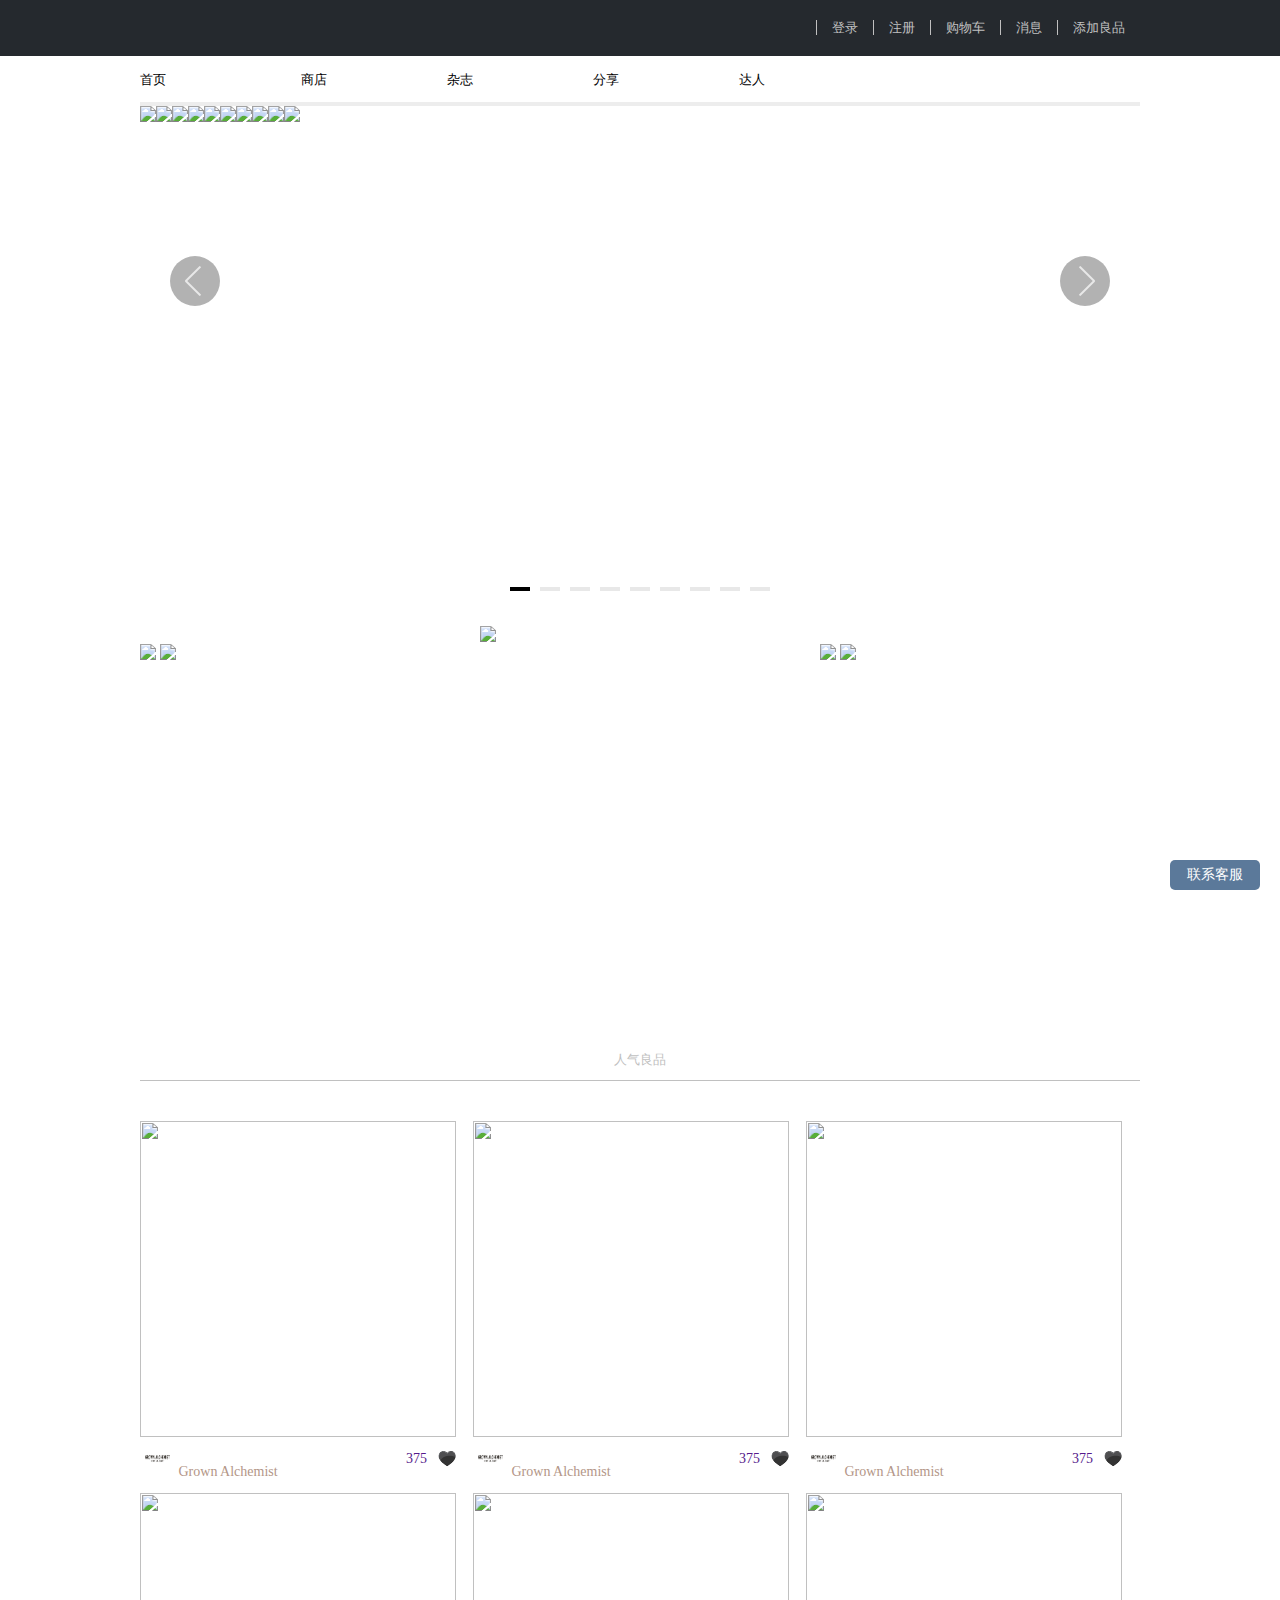
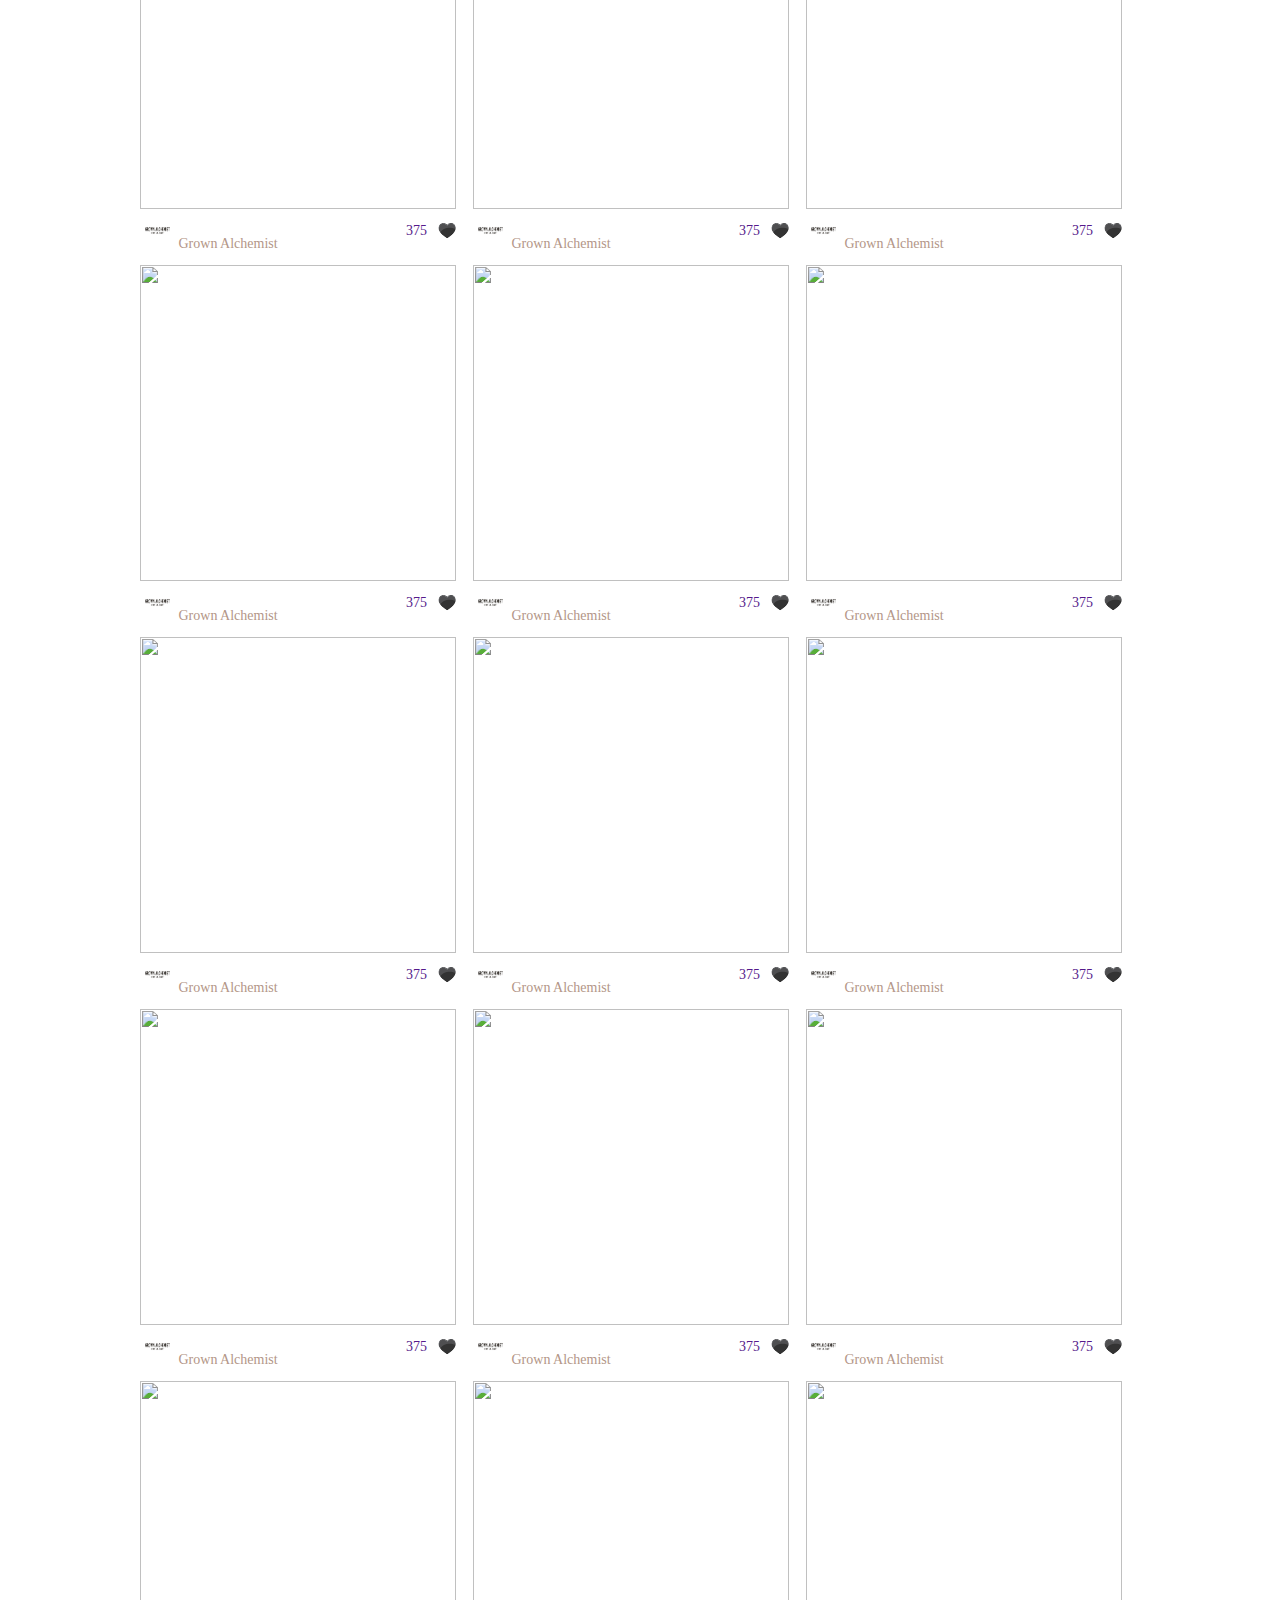
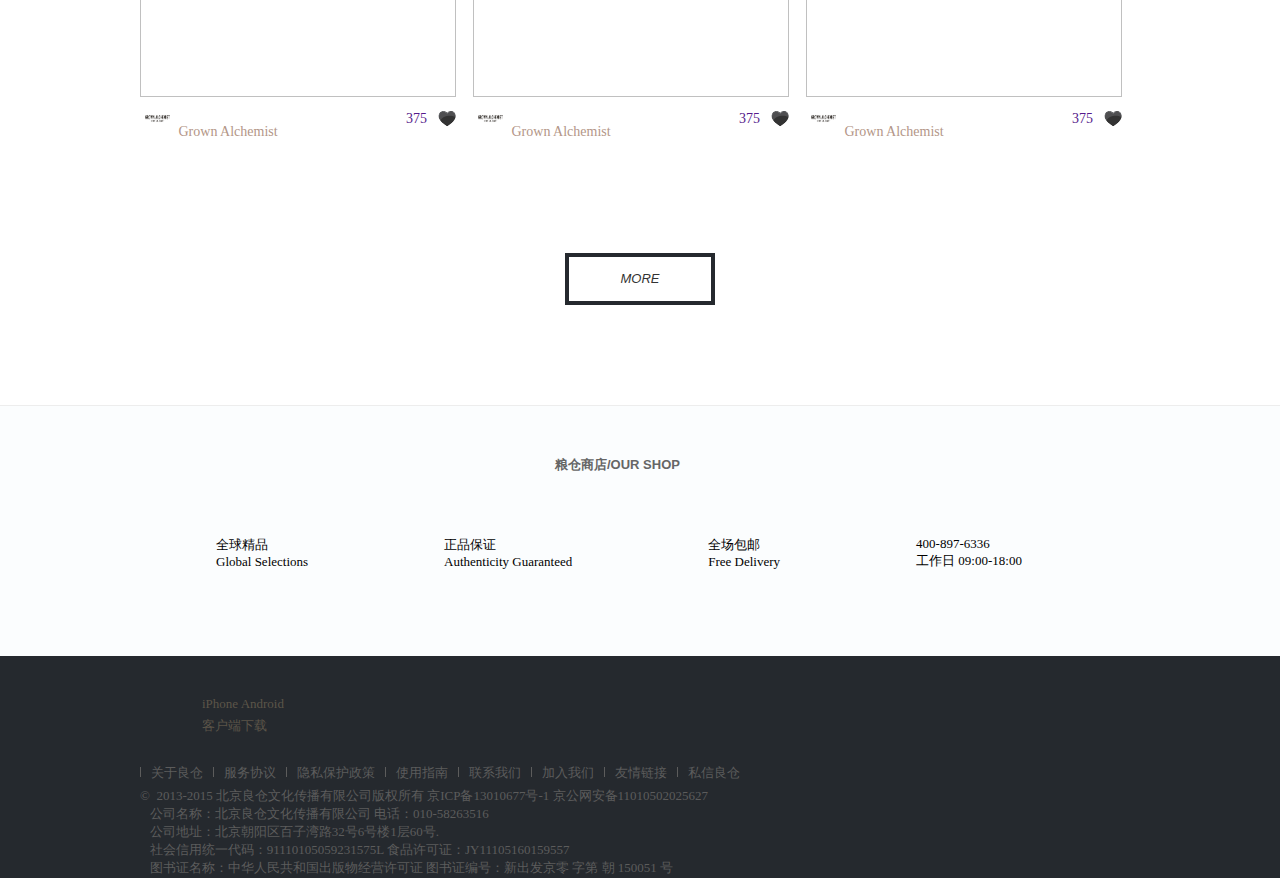
==== granary/index.html @ 99fb73ce "第一天最终结果" ====
<!DOCTYPE html>
<html>
	<head>
		<meta charset="utf-8" />
		<title></title>
		<link rel="stylesheet" type="text/css" href="css/conmon.css"/>
		<link rel="stylesheet" type="text/css" href="css/index.css"/>
		<script src="js/jquery-3.2.1.js" type="text/javascript"></script>
		<style>
			*{
				margin: 0;
				padding: 0;
			}
		</style>
	</head>
	<body>
		<!--顶部导航-->
		<div class="topNav">
			<div class="navTop-content">
				<a href="javascript:;"></a>
				<ul>
					<li><a href="javascript:;">登录</a></li>
					<li><a href="javascript:;">注册</a></li>
					<li><a href="javascript:;">购物车</a></li>
					<li><a href="javascript:;">消息</a></li>
					<li><a href="javascript:;">添加良品</a></li>									
				</ul>
			</div>
		</div>
		<!--内容盒子-->
		<div class="content">
			<div class="pageNav">
				<ul>
					<li class="current"><a href="javascript:;">首页</a></li>
					<li class="shop">
						<a href="javascript:;">商店</a>
						<div class="shopNav">
							<div class="shopBox">
								<ul>
									<li>
										<a href="javascript:;">
											<img src="img/icon1.png"/>
											<b>家居</b>
										</a>
									</li>
									<li>
										<a href="javascript:;">
											<img src="img/icon2.png"/>
											<b>家具</b>
										</a>
									</li>
									<li>
										<a href="javascript:;">
											<img src="img/icon3.png"/>
											<b>文具</b>
										</a>
									</li>
									<li>
										<a href="javascript:;">
											<img src="img/icon4.png"/>
											<b>数码</b>
										</a>
									</li>
									<li>
										<a href="javascript:;">
											<img src="img/icon5.png"/>
											<b>玩乐</b>
										</a>
									</li>
									<li>
										<a href="javascript:;">
											<img src="img/icon6.png"/>
											<b>厨卫</b>
										</a>
									</li>
									<li>
										<a href="javascript:;">
											<img src="img/icon7.png"/>
											<b>美食</b>
										</a>
									</li>
									<li>
										<a href="javascript:;">
											<img src="img/icon8.png"/>
											<b>男装</b>
										</a>
									</li>
									<li>
										<a href="javascript:;">
											<img src="img/icon9.png"/>
											<b>女装</b>
										</a>
									</li>
									<li>
										<a href="javascript:;">
											<img src="img/icon10.png"/>
											<b>童装</b>
										</a>
									</li>
									<li>
										<a href="javascript:;">
											<img src="img/icon11.png"/>
											<b>鞋包</b>
										</a>
									</li>
									<li>
										<a href="javascript:;">
											<img src="img/icon12.png"/>
											<b>配饰</b>
										</a>
									</li>
									<li>
										<a href="javascript:;">
											<img src="img/icon13.png"/>
											<b>美护</b>
										</a>
									</li>
									<li>
										<a href="javascript:;">
											<img src="img/icon14.png"/>
											<b>户外</b>
										</a>
									</li>
									<li>
										<a href="javascript:;">
											<img src="img/icon15.png"/>
											<b>植物</b>
										</a>
									</li>
									<li>
										<a href="javascript:;">
											<img src="img/icon16.png"/>
											<b>图书</b>
										</a>
									</li>
									<li>
										<a href="javascript:;">
											<img src="img/icon17.png"/>
											<b>艺术</b>
										</a>
									</li>
									<li>
										<a href="javascript:;">
											<img src="img/icon18.png"/>
											<b>礼物</b>
										</a>
									</li>
									<li>
										<a href="javascript:;">
											<img src="img/icon19.png"/>
											<b>推荐</b>
										</a>
									</li>
								</ul>
								<div class="shopBox-r">
									<a href="javascript:;">
										<img src="img/xsx07.jpg"/>
										<span>新视线：2015年7月刊</span>
									</a>
								</div>
								<a href="jascript" class="all">查看所有品牌></a>
								<a href="jascript" class="new">最新到货></a>
							</div>							
						</div>
					</li>
					<script>
						$(".shop").mouseenter(function(){
							$(".shopNav").css("display","block");
						})
						$(".shop").mouseleave(function(){
							$(".shopNav").slideUp();
						})
						
					</script>
					<li class="notes">
						<a href="javascript:;">杂志</a>
						<div class="notesNav">
							<div class="notesBox">
								<ul>
									<li><a href="javascript:;">趣物</a></li>
									<li><a href="javascript:;">数码</a></li>
									<li><a href="javascript:;">汽车</a></li>
									<li><a href="javascript:;">文化</a></li>
									<li><a href="javascript:;">时尚</a></li>
									<li><a href="javascript:;">美食</a></li>
									<li><a href="javascript:;">建筑</a></li>
									<li><a href="javascript:;">空间</a></li>
									<li><a href="javascript:;">圈子</a></li>
									<li><a href="javascript:;">清单</a></li>
									<li><a href="javascript:;">活动</a></li>
									<li><a href="javascript:;">视频</a></li>
								</ul>
							</div>
							
						</div>
					</li>
					
					<li class="notes">
						<a href="javascript:;">分享</a>
						<div class="notesNav">
							<div class="notesBox">
								<ul>
									<li><a href="javascript:;">趣物</a></li>
									<li><a href="javascript:;">数码</a></li>
									<li><a href="javascript:;">汽车</a></li>
									<li><a href="javascript:;">文化</a></li>
									<li><a href="javascript:;">时尚</a></li>
									<li><a href="javascript:;">美食</a></li>
									<li><a href="javascript:;">建筑</a></li>
									<li><a href="javascript:;">空间</a></li>
									<li><a href="javascript:;">圈子</a></li>
									<li><a href="javascript:;">清单</a></li>
									<li><a href="javascript:;">活动</a></li>
									<li><a href="javascript:;">视频</a></li>
								</ul>
							</div>
						</div>
					</li>
					<script>
						$(".notes").mouseenter(function(){
							$(".notesNav").css("display","block");
						})
						$(".notes").mouseleave(function(){
							$(".notesNav").slideUp();
						})
					</script>
					<li><a href="javascript:;">达人</a></li>
				</ul>
				<form action="" method="post" class="form1">
					<input type="text" name="search" class="search" placeholder="search..." />
					<input type="button" value="" class="btn1"/>
				</form>
				
				<script>
					$(".btn1").click(function(){
						$(".search").animate({"left" : 0},100);
					//	$(".btn1").css("border-bottom","4px solid #000")
						$(".search").focus();
					})
					$(".search").blur(function(){
						$(this).animate({"left" : 265},100)
					})
				</script>
			</div>
			<!--轮播-->
			<div class="lunbo">
				<ul>
					<li>
						<a href="javascript:;">
							<img src="img/banner01.jpg"/>
						</a>
					</li>
					<li>
						<a href="javascript:;">
							<img src="img/banner02.jpg"/>
						</a>
					</li>
					<li>
						<a href="javascript:;">
							<img src="img/banner03.jpg"/>
						</a>
					</li>
					<li>
						<a href="javascript:;">
							<img src="img/banner04.png"/>
						</a>
					</li>
					<li>
						<a href="javascript:;">
							<img src="img/banner05.png"/>
						</a>
					</li>
					<li>
						<a href="javascript:;">
							<img src="img/banner06.png"/>
						</a>
					</li>
					<li>
						<a href="javascript:;">
							<img src="img/banner07.jpg"/>
						</a>
					</li>
					<li>
						<a href="javascript:;">
							<img src="img/banner08.jpg"/>
						</a>
					</li>
					<li>
						<a href="javascript:;">
							<img src="img/banner09.jpg"/>
						</a>
					</li>
					<li>
						<a href="javascript:;">
							<img src="img/banner01.jpg"/>
						</a>
					</li>
				</ul>
				<ol>
					<li class="current"></li>
					<li></li>
					<li></li>
					<li></li>
					<li></li>
					<li></li>
					<li></li>
					<li></li>
					<li></li>
				</ol>
				<span class="next1"></span>
				<img src="img/normal_left.png" class="next2"/>
				<span class="prev1"></span>
				<img src="img/normal_right.png" class="prev2"/>
			</div>
			<script>
				
				$(function(){
					var i = 0
					$(".next2").click(function(){
						
						if($(".lunbo>ul").is(":animated")){
							return ;
						}
												
						i++;
						$(".lunbo>ul").animate({"left" : -i*1000},500,function(){
							if(i>8){
								$(".lunbo>ul").css("left",0)
								i=0;
								
							}
						})
						$(".lunbo ol li").eq(i).addClass("current").siblings().removeClass("current");
					})
					$(".prev2").click(function(){
						
						if($(".lunbo>ul").is(":animated")){
							return ;
						}
						$(".lunbo>ul").animate({"left" : -i*1000},500,function(){
							$(".lunbo ol li").eq(i).addClass("current").siblings().removeClass("current");
							i--;
							if(i<=0){
																
								$(".lunbo>ul").css("left",-8000)
								i=8;								
							}														
						})																		
					})				
				})
			</script>
			<!--商品展示-->
			<div class="shopShow">
				<div class="shopShow-l">
					<img src="img/shopshow01.jpg"/>
					<img src="img/shopshow02.jpg" class="imgb"/>
				</div>
				<div class="shopShow-c">
					<img src="img/shopshow03.jpg"/>
				</div>
				<div class="shopShow-r">
					<img src="img/shopshow04.jpg"/>
					<img src="img/shopshow05.png" class="imgb"/>
				</div>
			</div> 
			<!--人气良品-->
			<div class="goods">
				<div class="goodsTop">
					人气良品
				</div>
				<div class="goodsContent">
					<ul class="oneShop" id="oneShop">
						<li>
							<img src=""/>
							<a href="">
								
							</a>
							<span>￥480</span>
							<h4>11111111111111111111</h4>
							<p>2222222222222222222222</p>
							<div>
								<a href="" class="logo">
									<img src="img/shop01.jpg"/ >
									<span>Grown Alchemist</span>
								</a>
								<a href="" class="heat">
									375
								</a>
							</div>
						</li>
						<li>
							<img src=""/>
							<a href="">
								
							</a>
							<span>￥480</span>
							<h4>11111111111111111111</h4>
							<p>2222222222222222222222</p>
							<div>
								<a href="" class="logo">
									<img src="img/shop01.jpg"/ >
									<span>Grown Alchemist</span>
								</a>
								<a href="" class="heat">
									375
								</a>
							</div>
						</li>
						<li>
							<img src=""/>
							<a href="">
								
							</a>
							<span>￥480</span>
							<h4>11111111111111111111</h4>
							<p>2222222222222222222222</p>
							<div>
								<a href="" class="logo">
									<img src="img/shop01.jpg"/ >
									<span>Grown Alchemist</span>
								</a>
								<a href="" class="heat">
									375
								</a>
							</div>
						</li>
						<li>
							<img src=""/>
							<a href="">
								
							</a>
							<span>￥480</span>
							<h4>11111111111111111111</h4>
							<p>2222222222222222222222</p>
							<div>
								<a href="" class="logo">
									<img src="img/shop01.jpg"/ >
									<span>Grown Alchemist</span>
								</a>
								<a href="" class="heat">
									375
								</a>
							</div>
						</li>
						<li>
							<img src=""/>
							<a href="">
								
							</a>
							<span>￥480</span>
							<h4>11111111111111111111</h4>
							<p>2222222222222222222222</p>
							<div>
								<a href="" class="logo">
									<img src="img/shop01.jpg"/ >
									<sp
										an>Grown Alchemist</span>
								</a>
								<a href="" class="heat">
									375
								</a>
							</div>
						</li>
						<li>
							<img src=""/>
							<a href="">
								
							</a>
							<span>￥480</span>
							<h4>11111111111111111111</h4>
							<p>2222222222222222222222</p>
							<div>
								<a href="" class="logo">
									<img src="img/shop01.jpg"/ >
									<span>Grown Alchemist</span>
								</a>
								<a href="" class="heat">
									375
								</a>
							</div>
						</li>
						<li>
							<img src=""/>
							<a href="">
								
							</a>
							<span>￥480</span>
							<h4>11111111111111111111</h4>
							<p>2222222222222222222222</p>
							<div>
								<a href="" class="logo">
									<img src="img/shop01.jpg"/ >
									<span>Grown Alchemist</span>
								</a>
								<a href="" class="heat">
									375
								</a>
							</div>
						</li>
						<li>
							<img src=""/>
							<a href="">
								
							</a>
							<span>￥480</span>
							<h4>11111111111111111111</h4>
							<p>2222222222222222222222</p>
							<div>
								<a href="" class="logo">
									<img src="img/shop01.jpg"/ >
									<span>Grown Alchemist</span>
								</a>
								<a href="" class="heat">
									375
								</a>
							</div>
						</li>
						<li>
							<img src=""/>
							<a href="">
								
							</a>
							<span>￥480</span>
							<h4>11111111111111111111</h4>
							<p>2222222222222222222222</p>
							<div>
								<a href="" class="logo">
									<img src="img/shop01.jpg"/ >
									<span>Grown Alchemist</span>
								</a>
								<a href="" class="heat">
									375
								</a>
							</div>
						</li>
						<li>
							<img src=""/>
							<a href="">
								
							</a>
							<span>￥480</span>
							<h4>11111111111111111111</h4>
							<p>2222222222222222222222</p>
							<div>
								<a href="" class="logo">
									<img src="img/shop01.jpg"/ >
									<span>Grown Alchemist</span>
								</a>
								<a href="" class="heat">
									375
								</a>
							</div>
						</li>
						<li>
							<img src=""/>
							<a href="">
								
							</a>
							<span>￥480</span>
							<h4>11111111111111111111</h4>
							<p>2222222222222222222222</p>
							<div>
								<a href="" class="logo">
									<img src="img/shop01.jpg"/ >
									<span>Grown Alchemist</span>
								</a>
								<a href="" class="heat">
									375
								</a>
							</div>
						</li>
						<li>
							<img src=""/>
							<a href="">
								
							</a>
							<span>￥480</span>
							<h4>11111111111111111111</h4>
							<p>2222222222222222222222</p>
							<div>
								<a href="" class="logo">
									<img src="img/shop01.jpg"/ >
									<span>Grown Alchemist</span>
								</a>
								<a href="" class="heat">
									375
								</a>
							</div>
						</li>
						<li>
							<img src=""/>
							<a href="">
								
							</a>
							<span>￥480</span>
							<h4>11111111111111111111</h4>
							<p>2222222222222222222222</p>
							<div>
								<a href="" class="logo">
									<img src="img/shop01.jpg"/ >
									<span>Grown Alchemist</span>
								</a>
								<a href="" class="heat">
									375
								</a>
							</div>
						</li>
						<li>
							<img src=""/>
							<a href="">
								
							</a>
							<span>￥480</span>
							<h4>11111111111111111111</h4>
							<p>2222222222222222222222</p>
							<div>
								<a href="" class="logo">
									<img src="img/shop01.jpg"/ >
									<span>Grown Alchemist</span>
								</a>
								<a href="" class="heat">
									375
								</a>
							</div>
						</li>
						<li>
							<img src=""/>
							<a href="">
								
							</a>
							<span>￥480</span>
							<h4>11111111111111111111</h4>
							<p>2222222222222222222222</p>
							<div>
								<a href="" class="logo">
									<img src="img/shop01.jpg"/ >
									<span>Grown Alchemist</span>
								</a>
								<a href="" class="heat">
									375
								</a>
							</div>
						</li>
						<li>
							<img src=""/>
							<a href="">
								
							</a>
							<span>￥480</span>
							<h4>11111111111111111111</h4>
							<p>2222222222222222222222</p>
							<div>
								<a href="" class="logo">
									<img src="img/shop01.jpg"/ >
									<span>Grown Alchemist</span>
								</a>
								<a href="" class="heat">
									375
								</a>
							</div>
						</li>
						<li>
							<img src=""/>
							<a href="">
								
							</a>
							<span>￥480</span>
							<h4>11111111111111111111</h4>
							<p>2222222222222222222222</p>
							<div>
								<a href="" class="logo">
									<img src="img/shop01.jpg"/ >
									<span>Grown Alchemist</span>
								</a>
								<a href="" class="heat">
									375
								</a>
							</div>
						</li>
						<li>
							<img src=""/>
							<a href="">
								
							</a>
							<span>￥480</span>
							<h4>11111111111111111111</h4>
							<p>2222222222222222222222</p>
							<div>
								<a href="" class="logo">
									<img src="img/shop01.jpg"/ >
									<span>Grown Alchemist</span>
								</a>
								<a href="" class="heat">
									375
								</a>
							</div>
						</li>
					</ul>
				</div>
				<div class="clear">
					
				</div>
				<div class="goodsBot">
					<a href="javascript:;">MORE</a>
				</div>
				<script>
					$(function(){
					//	console.log("zhixin")
						var url = "http://h6.duchengjiu.top/shop/api_goods.php";
						var data = {
							page: 1,
							pagesize: 18
						}
						$.get(url,data,function(str){

							var arr = str.data;
							$(".oneShop li>img").each(function(i){
								$(".oneShop li>img").eq(i).attr("src",arr[i]["goods_thumb"])
								$(".oneShop li>span").eq(i).html("￥"+arr[i]["price"])
								$(".oneShop li>h4").eq(i).html(arr[i]["goods_name"])
								$(".oneShop li>p").eq(i).html(arr[i]["goods_desc"])
							})
						})
					})
				</script>
			</div>
		</div>
		<!--首页底部-->
		
		<div class="footer-t">
			<div class="footer-t-cont">
				<div class="footer-t-t">
					<a href="javascript:;">
						<p>粮仓商店/OUR SHOP</p>
					</a>
				</div>
				<div class="footer-t-b">
					<ul>
						<li>
							<i  class="no1"></i>
							<!--<div class="clear"></div>-->
							<div>
								<p>全球精品</p>
								<span>Global Selections</span>
							</div>
						</li>
						<li>
							<i  class="no2"></i>
							<!--<div class="clear"></div>-->
							<div>
								<p>正品保证</p>
								<span>Authenticity Guaranteed</span>
							</div>
						</li>
						<li>
							<i class="no3"></i>
							<!--<div class="clear"></div>-->
							<div>
								<p>全场包邮</p>
								<span>Free Delivery</span>
							</div>
						</li>
						<li>
							<i class="no4"></i>
							<!--<div class="clear"></div>-->
							<div>
								<p>400-897-6336</p>
								<span>工作日 09:00-18:00</span>
							</div>
						</li>
					</ul>
				</div>
			</div>			
		</div>
		<div class="footer-b">
			<div class="footer-b-cont">
				<div class="footer-b-t">
					<a href="javascript:;">
						<i></i>
						<div>
							<p>iPhone Android</p>
							<span>客户端下载</span>
						</div>
						<ul class="download">
							<li class="download-l">
								<a href="javascript:;">
									<span>1</span>
									<p>下载iPhone版</p>
								</a>
							</li>
							<li class="download-r">
								<a href="javascript:;">
									<span>2</span>
									<p>下载Android版</p>
								</a>
							</li>
						</ul>
					</a>
					<ul>
						<li class="li1"><a href="javascript:;"></a></li>
						<li class="li2"><a href="javascript:;"></a></li>
						<li class="li3"><a href="javascript:;"></a></li>
					</ul>
				</div>
				<div class="footer-b-b">
					<ul class="footer-b-b-nav">
						<li><a href="javascript">关于良仓</a></li>
						<li><a href="javascript">服务协议</a></li>
						<li><a href="javascript">隐私保护政策</a></li>
						<li><a href="javascript">使用指南</a></li>
						<li><a href="javascript">联系我们</a></li>
						<li><a href="javascript">加入我们</a></li>
						<li><a href="javascript">友情链接</a></li>
						<li><a href="javascript">私信良仓</a></li>						
					</ul>
					<div class="clear"></div>
					<ul class="footer-b-b-cont">
						<li>© &nbsp;2013-2015 北京良仓文化传播有限公司版权所有 京ICP备13010677号-1 京公网安备11010502025627</li>
						<li>&nbsp;&nbsp;&nbsp;公司名称：北京良仓文化传播有限公司  电话：010-58263516</li>
						<li>&nbsp;&nbsp;&nbsp;公司地址：北京朝阳区百子湾路32号6号楼1层60号.</li>
						<li>&nbsp;&nbsp;&nbsp;社会信用统一代码：91110105059231575L  食品许可证：JY11105160159557</li>
						<li>&nbsp;&nbsp;&nbsp;图书证名称：中华人民共和国出版物经营许可证  图书证编号：新出发京零 字第 朝 150051 号 </li>
					</ul>
				</div>
			</div>
			
		</div>
		<div class="server">
			<div class="toTop"></div>
			<script>
				$(function(){
					
					$(document).scroll(function(){
						
						var top = $(document).scrollTop();
						if(top>100){
							$(".toTop").show()							
						}
						else{
							$(".toTop").hide()							
						}
					})
					$(".toTop").click(function(){
						console.log("点击了")
						
					
					//	console.log(document.body.offsetTop)
					//	$(document).animate({scrollTop : 0},1000)
						
					$("body,html").animate({scrollTop: 0},500);	
					})
				})
			</script>
			<a href="javascript:;">联系客服</a>
		</div>
	</body>
</html>
---- granary/css/conmon.css ----
/*样式共同部分*/
*{
	margin: 0px;
	padding: 0px;
}
body{
	position: relative;
}
li{
	list-style: none;
}
a{
	text-decoration: none;
}
.topNav{
	height: 56px;
	background: #25292e;
}
.navTop-content{
	width: 1000px;
	height: 56px;
	margin: 0 auto;
	line-height: 56px;
	position: relative;
}
.navTop-content>a{
	float: left;
	width: 100px;
	height: 56px;
	/*background-color: #000;*/
	background: url(../img/icon.png) no-repeat 0px 10px;	
}
.navTop-content>ul{
	float: right;
}
.navTop-content>ul>li{
	float: left;
/*//	height: 13px;*/
	font-size: 13px;
	
	
	
}
.navTop-content>ul>li>a{
	color: #c0c0c0;
	padding: 0 15px 0 15px;
	border-left: 1px solid #c0c0c0;
}
.content{
	width: 1000px;
	margin: 0 auto;
}
.pageNav{
	height: 46px;
	border-bottom: 4px solid #ededed;
	line-height: 46px;
}
.pageNav>ul{
	float: left;
}
.pageNav>ul>li{
	float: left;
	margin-right: 30px;
	/*border-bottom: 4px solid black;*/
	/*position: relative;*/
}
.pageNav>ul>li:hover{
	border-bottom: 4px solid black;
}
.pageNav>ul>li.current a{
	padding: 0 90px 0 0;
}
.pageNav>ul>li.current{
	margin: 0;
	
}
.pageNav>ul>li>a{
	color: #000;
	font-size: 13px;
	padding: 0 45px 0 45px;
}
.form1{
	float: right;
	position: relative;
	/*border: 1px solid red;*/
	width: 265px;
	overflow: hidden;
}
.search{
	border: none;
	width: 200px;
	height: 15px;
	padding: 15px 5px 15px 5px;
	/*border: 1px solid red;*/
	border-bottom: 4px solid #000;
	color: gray;
	position: relative;
	top: 0;
	left: 265px;
	overflow: hidden;
	/*left: 100px;*/
}
.btn1{
	width: 43px;
	height: 43px;
	float: right;
	background: none;
	border: none;
	cursor: pointer;
	background: url(../img/icon.png) no-repeat -167px -143px;
}
.shopNav{
	width: 100%;
	height: 494px;
	border-bottom:1px solid #808080;
	position: absolute;
	top: 106px;
	left: 0;
	display: none;
	z-index: 999;
	background: #fff;
}
.shopBox{
	width: 1000px;
	height: 414px;
	margin: 0 auto;
	padding: 40px 0 40px 0;
	position: relative;
	/*border: 1px solid red;*/
}
.shopBox>ul{
	width: 700px;
	float: left;
}
.shopBox>ul>li,.notesBox>ul>li{
	float: left;
	/*border: 1px solid #000;*/
	margin: 0 60px 15px 0;
	
	text-align: center;
	position: relative;
}
.shopBox>ul>li>a,.notesBox>ul>li>a{
	display: block;
	color: #000;
	font-size: 13px;
}
.shopBox>ul>li>a>img{
	width: 40px;
	height: 40px;
	display: block;
}
.shopBox>ul>li>a>b{
	position: relative;
	top: -10px;
}
.shopBox-r{
	float: right;
}
.shopBox-r>a{
	color: gray;
	font-size: 13px;
}
.shopBox-r>a>img{
	width: 230px;
	height: 234px;
	display: block;
}
.shopBox>a{
	color: gray;
	font-size: 13px;
	position: absolute;
	
	bottom: 20px;
}
.shopBox>a.all{
	left: 0;
}
.shopBox>a.new{
	left: 150px;
}
.family-home{
	position: absolute;
}
.notesNav{
	width: 100%;
	border-bottom:1px solid #808080;
	position: absolute;
	top: 106px;
	left: 0;
	display: none;
	z-index: 999;
	background: #fff;
}
.notesBox{
	width: 1000px;
	margin: 0 auto;
	padding: 30px 0 30px 0;
	
}
.notesBox ul{
	width: 900px;
}
/*轮播样式*/

	
/*底部样式*/
.footer-t{
	width: 100%;
	height: auto;
	border-top: 1px solid #ededed;
	background: #fbfdfe;
}
.footer-t-cont{
	width: 1000px;
	height: 250px;
	margin: 0 auto;
		
	overflow: hidden;
}
.footer-t-t{
	width: 230px;
	height: 20px;
	margin: 50px auto;
	
}
.footer-t-t>a{
	color: #666;
	font-size: 13px;
	font-family: arial;
	font-weight: bold;
	
}
.footer-t-t>a>p{
	padding-left: 30px;
	background: url(../img/icon.png) no-repeat -174px -356px;
}
.footer-t-b>ul>li{
	float: left;
	margin-right: 60px;
	font-size: 13px;
}
.footer-t-b>ul>li>i{
	/*background: url(../img/icon.png) no-repeat;*/
	float: left;
	width: 56px;
	height: 56px;
	/*border: 1px solid red;*/
	
}
.footer-t-b>ul>li>div{
	padding-top: 10px;
	float: left;
	margin-left: 20px;
}

.no1{
	background: url(../img/icon.png) no-repeat 0 -360px;
}
.no2{
	background: url(../img/icon.png) no-repeat -154px -220px;
}
.no3{
	background: url(../img/icon.png) no-repeat -57px -358px;
}
.no4{
	background: url(../img/icon.png) no-repeat -114px -358px;
}

.footer-b{
	width: 100%;
	background: #25292e;
	position: relative;
}
.footer-b-cont{
	width: 1000px;
	height: 182px;
	margin: 0 auto;
	padding-top: 40px;
	position: relative;
}
.footer-b-t{
	width: 1000px;
	height: 56px;
}
.footer-b-t>a{
	float: left;
	color: #5c5549;
	font-size: 13px;
}
.footer-b-t>a:hover{
	color: #fff;
}
.footer-b-t>a>i{
	float: left;
	width: 32px;
	height: 46px;
	background: url(../img/icon.png) no-repeat -175px 0;
}
.footer-b-t>a>div{
	float: left;
	margin-left: 30px;
}
.footer-b-t>a>div>p{
	margin-bottom: 5px;
}
.footer-b-t>ul{
	float: right;
}
.footer-b-t>ul>li{
	float: left;
	width: 25px;
	height: 20px;
	margin-right: 25px;
	/*border: 1px solid red;*/
}
.li1{
	background: url(../img/icon.png) no-repeat -100px 0;
}
.li2{
	background: url(../img/icon.png) no-repeat -125px 0;
}
.li3{
	background: url(../img/icon.png) no-repeat -150px 0;
}
.footer-b-t>ul>li:hover.li1{
	background: url(../img/icon.png) no-repeat -100px -25px;
}
.footer-b-t>ul>li:hover.li2{
	background: url(../img/icon.png) no-repeat -125px -25px;
}
.footer-b-t>ul>li:hover.li3{
	background: url(../img/icon.png) no-repeat -150px -25px;
}
.footer-b-b{
	margin-top: 15px;
}
.footer-b-b>.footer-b-b-nav>li{
	float: left;
	padding: 0 10px;
	border-left: 1px solid #5c5c5c;
	height: 10px;
	line-height: 10px;
}
.footer-b-b>.footer-b-b-nav>li>a{
	color: #5c5c5c;
	font-size: 13px;
	/*padding-left: 13px;*/
	/*padding: 0 10px;*/
	/*border: 1px solid red;*/
}
.footer-b-b>.footer-b-b-nav>li>a:hover{
	color: #fff;
}
.clear{
	clear: both;
}
.footer-b-b-cont{
	margin-top: 10px;
}
.footer-b-b>.footer-b-b-cont>li{
	font-size: 13px;
	color: #5c5c5c;
	/*//text-indent: 10px;*/
}
.server{
	position: fixed;
	right: 20px;
	bottom: 10px;
}
.toTop{
	width: 60px;
	height: 60px;
	background: url(../img/icon.png) no-repeat -20px -812px;
	border-radius: 5px;
	margin-left: 10px;
	cursor: pointer;
	display: none;
}
.toTop:hover{
	opacity: 0.3;
	filter: alpha(opacity=30);
}
.server>a{
	display: block;
	width: 90px;
	height: 30px;
	color: #FFFFFF;
	background: #5b799a;
	border-radius: 5px;
	font: 14px/30px "微软雅黑";
	text-align: center;
	margin-top: 10px;
}
.download{
	position: absolute;
	width: 232px;
	height: 148px;
	left: 0;
	top: -148px;
	/*border: 1px solid red;*/
	display: none;
}
.download-l{
	float: left;
}
.download-r{
	float: right;
	margin-left: 86px;
}
.download>li span{
	width: 94px;
	height: 94px;
	display: block;
	/*border: 1px solid red;*/
}
.download>li>a{
	color: black;
	font-size: 13px;
}
.download-l span{
	background: url(../img/icon.png) no-repeat 0 -48px;
}
.download-r span{
	background: url(../img/icon.png) no-repeat -100px -48px;
}
.footer-b-t>a:hover>ul{
	display: block;
}
---- granary/css/index.css ----
.lunbo{
	width: 1000px;
	height: 510px;
	overflow: hidden;
	position: relative;
}
.lunbo>ul{
	width: 10000px;
	position: absolute;
}
.lunbo>ul>li{
	float: left;
}
.lunbo>ol{
	position: absolute;
	left: 365px;
	bottom: 20px;
	width: 270px;
	/*margin: 0 auto;*/
}
.lunbo>ol>li{
	width: 20px;
	height: 4px;
	background: #e8e8e8;
	float: left;
	margin: 5px;
}
.lunbo>ol>li.current{
	background: #000;
}
.next1,.next2,.prev1,.prev2{
	width: 50px;
	height: 50px;
	position: absolute;
	
	top: 150px;
}
.next1,.prev1{
	border-radius: 25px;
	background: #000000;
	opacity: 0.3;
}
.next1,.next2{
	right: 30px;
}
.prev1,.prev2{
	left: 30px;
}
/*商品展示样式*/
.shopShow{
	width: 1000px;
	height: 404px;
	margin: 10px auto;
	/*border: 1px solid red;*/
}
.shopShow-l,.shopShow-c,.shopShow-r{
	float: left;
	width: 320px;
	height: 404px;
}
.shopShow-c,.shopShow-r{
	margin-left: 20px;
}
.imgb{
	margin-top: 18px;
}
/*人气良品样式*/
.goods{
	width: 1000px;
	height: auto;
	margin-top: 34px auto;
	/*border: 1px solid red;*/
}
.goodsTop{
	width: 100%;
	font: 13px/40px Arial;
	color: #C0C0C0;
	text-align: center;
	border-bottom: 1px solid #C0C0C0;
}

.goodsContent{
	width: 100%;
	/*height: 300px;*/
	margin: 40px auto;
	/*border: 1px solid red;*/
}
.oneShop>li{
	float: left;
	margin: 0 17px 17px 0;
	position: relative;
}
.oneShop>li:hover>a,.oneShop>li:hover>span,.oneShop>li:hover>h4,.oneShop>li:hover>p{
	display: block;
}

.oneShop>li>img{
	width: 316px;
	height: 316px;
}
.oneShop>li>a{
	position: absolute;
	width: 316px;
	height: 316px;
	left: 0;
	top: 0;
	opacity: 0.3;
	background: #333;
	display: none;
}
.oneShop>li>span{
	position: absolute;
	left: 20px;
	top: 20px;
	font-style: italic;
	display: none;
}
.oneShop>li>h4{
	position: absolute;
	width: 232px;
	height: 20px;
	left:158px;
	top: 158px;
	margin-left: -116px;
	margin-top: -10px;
	overflow: hidden;
	white-space: nowrap;
	text-overflow: ellipsis;
	display: none;
}
.oneShop>li>p{
	position: absolute;
	width: 250px;
	height: 40px;
	left:158px;
	top: 166px;
	margin-left: -125px;
	/*margin-top: -20px;*/
	overflow: hidden;
	white-space: nowrap;
	text-overflow: ellipsis;
	display: none;
}
.oneShop>li>div{
	position: relative;
	/*border: 1px solid red;*/
	/*height: 35px;
	vertical-align: center;
	line-height: 35px;*/
}
.oneShop>li>div>.logo{
	float: left;
	height: 35px;
	font: 14px/35px "微软雅黑";
	color: #b39687;
	/*border: 1px solid red;*/
}
.oneShop>li>div>.logo>img{
	width: 35px;
	height: 35px;
	box-shadow: 4px;
}
.oneShop>li>div>.heat{
	float: right;
	width: 50px;
	height: 35px;
	font: 14px/35px "微软雅黑";
	background: url(../img/xin_black.png) no-repeat center right;
	
}
.goodsBot>a{
	display: block;
	width: 142px;
	height: 44px;
	border: 4px solid #25292e;
	color: #333;
	font: 13px/44px arial;
	text-align: center;
	margin: 100px auto;
	font-style: italic;
}
.contTit{
	
}
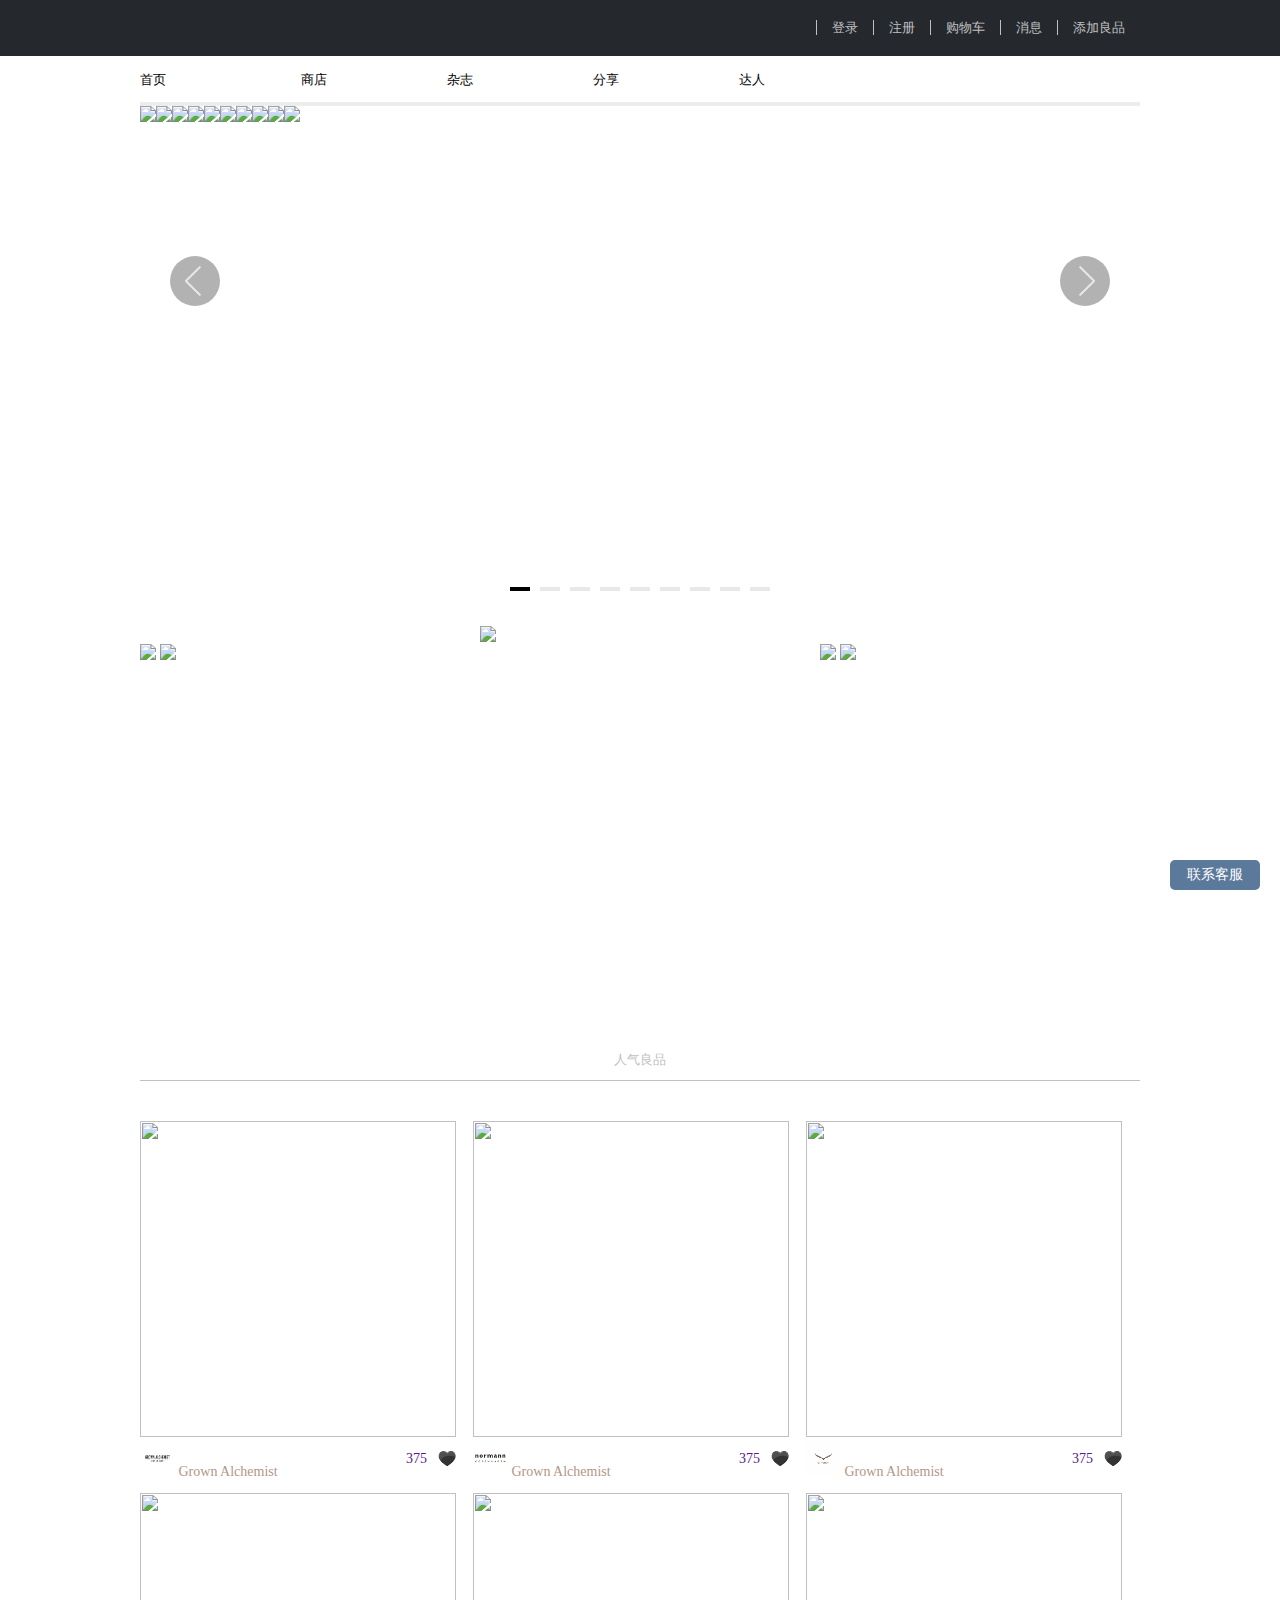
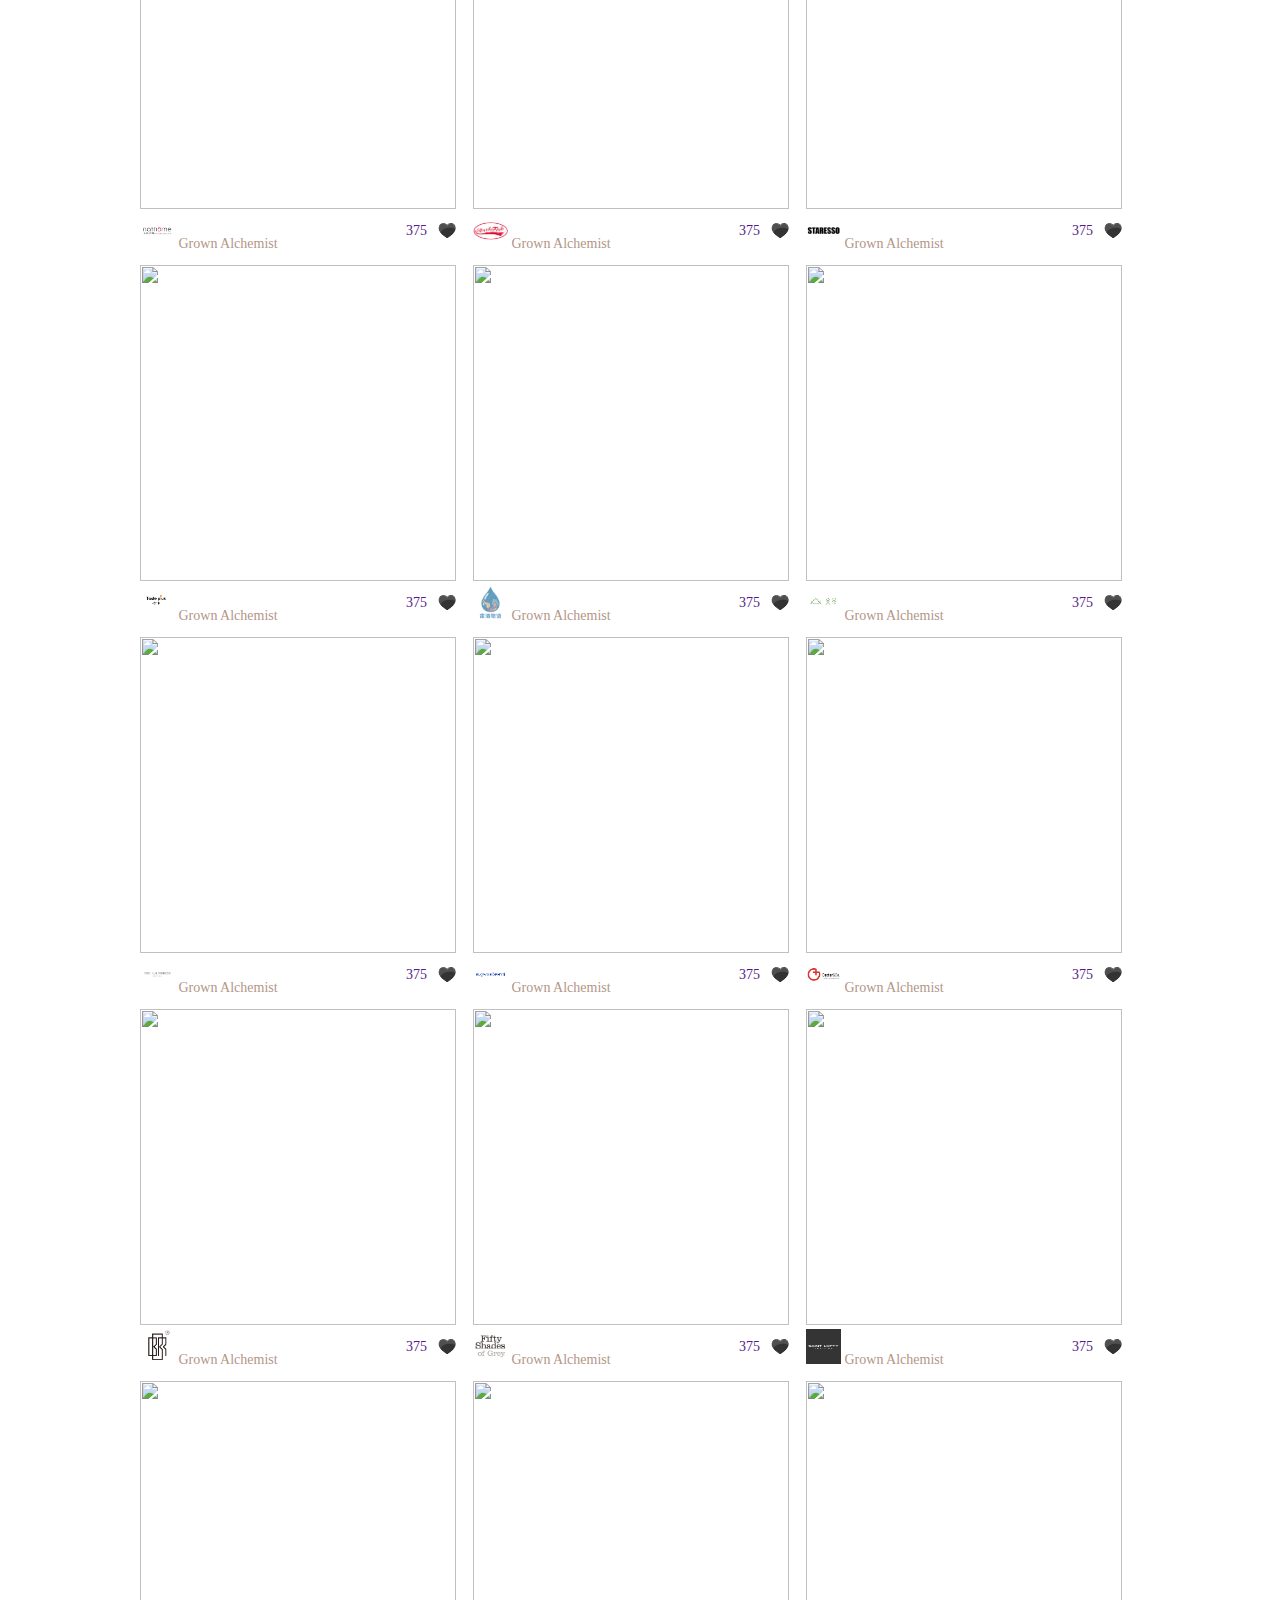
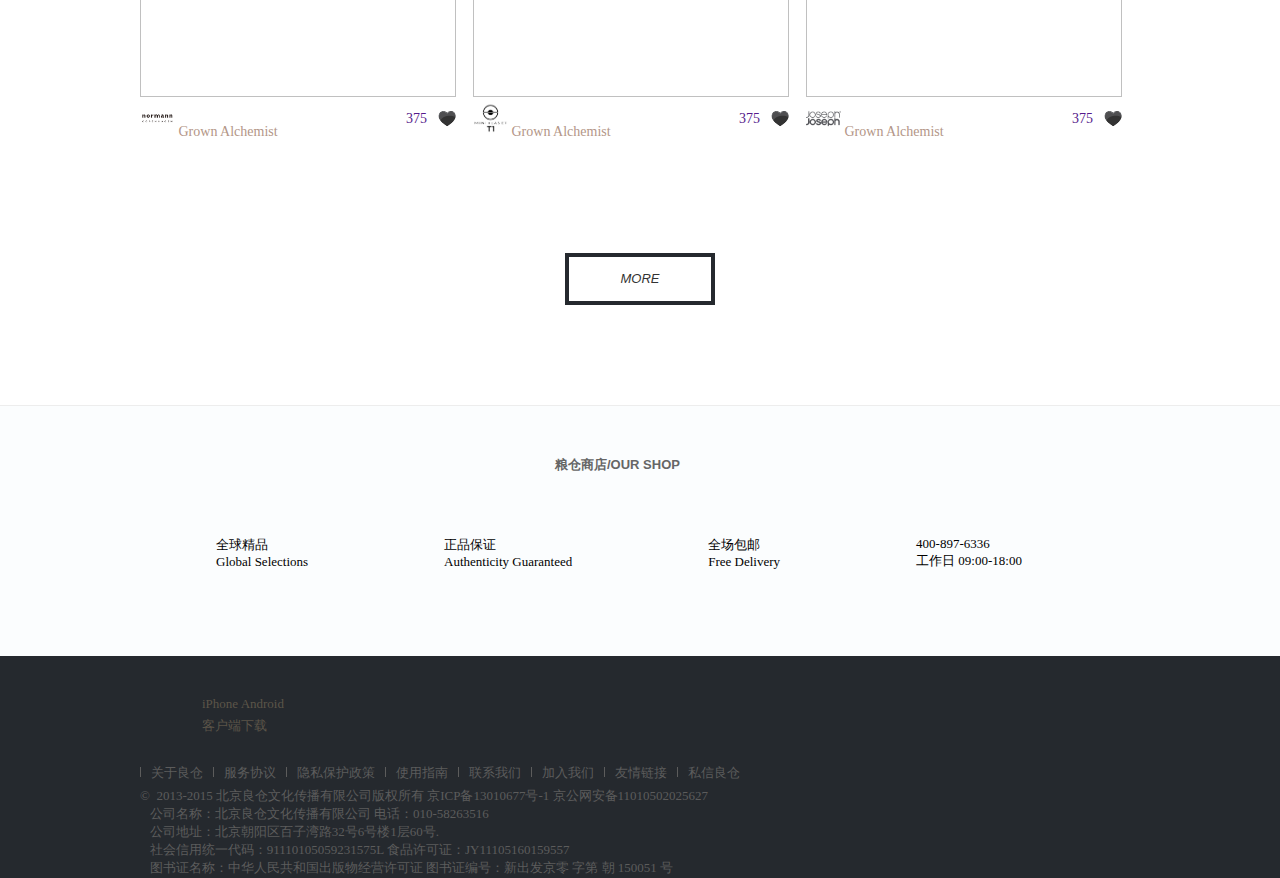
==== commit 969a7785: "1101修改" ====
--- a/granary/index.html
+++ b/granary/index.html
@@ -6,12 +6,6 @@
 		<link rel="stylesheet" type="text/css" href="css/conmon.css"/>
 		<link rel="stylesheet" type="text/css" href="css/index.css"/>
 		<script src="js/jquery-3.2.1.js" type="text/javascript"></script>
-		<style>
-			*{
-				margin: 0;
-				padding: 0;
-			}
-		</style>
 	</head>
 	<body>
 		<!--顶部导航-->
@@ -19,9 +13,9 @@
 			<div class="navTop-content">
 				<a href="javascript:;"></a>
 				<ul>
-					<li><a href="javascript:;">登录</a></li>
-					<li><a href="javascript:;">注册</a></li>
-					<li><a href="javascript:;">购物车</a></li>
+					<li><a href="http://127.0.0.1:8020/granary/indexdy.html">登录</a></li>
+					<li><a href="http://127.0.0.1:8020/granary/indexzc.html">注册</a></li>
+					<li><a href="http://127.0.0.1:8020/granary/shoppingCar.html">购物车</a></li>
 					<li><a href="javascript:;">消息</a></li>
 					<li><a href="javascript:;">添加良品</a></li>									
 				</ul>
@@ -33,24 +27,24 @@
 				<ul>
 					<li class="current"><a href="javascript:;">首页</a></li>
 					<li class="shop">
-						<a href="javascript:;">商店</a>
+						<a href="http://127.0.0.1:8020/granary/shop.html">商店</a>
 						<div class="shopNav">
 							<div class="shopBox">
 								<ul>
 									<li>
-										<a href="javascript:;">
+										<a href="http://127.0.0.1:8020/granary/goods.html">
 											<img src="img/icon1.png"/>
 											<b>家居</b>
 										</a>
 									</li>
 									<li>
-										<a href="javascript:;">
+										<a href="http://127.0.0.1:8020/granary/goods.html">
 											<img src="img/icon2.png"/>
 											<b>家具</b>
 										</a>
 									</li>
 									<li>
-										<a href="javascript:;">
+										<a href="http://127.0.0.1:8020/granary/goods.html">
 											<img src="img/icon3.png"/>
 											<b>文具</b>
 										</a>
@@ -173,7 +167,7 @@
 						
 					</script>
 					<li class="notes">
-						<a href="javascript:;">杂志</a>
+						<a href="http://127.0.0.1:8020/granary/zazhi.html">杂志</a>
 						<div class="notesNav">
 							<div class="notesBox">
 								<ul>
@@ -196,7 +190,7 @@
 					</li>
 					
 					<li class="notes">
-						<a href="javascript:;">分享</a>
+						<a href="http://127.0.0.1:8020/granary/share.html">分享</a>
 						<div class="notesNav">
 							<div class="notesBox">
 								<ul>
@@ -232,10 +226,17 @@
 				</form>
 				
 				<script>
-					$(".btn1").click(function(){
-						$(".search").animate({"left" : 0},100);
-					//	$(".btn1").css("border-bottom","4px solid #000")
-						$(".search").focus();
+					$(".btn1").click(function(e){
+						
+						if($(".search").css("left") == "265px"){
+							
+							$(".search").animate({"left" : 0},100);
+							$(".search").focus();
+						}
+						else{
+							$(".search").animate({"left" : 265},100)
+						}
+						
 					})
 					$(".search").blur(function(){
 						$(this).animate({"left" : 265},100)
@@ -246,52 +247,52 @@
 			<div class="lunbo">
 				<ul>
 					<li>
-						<a href="javascript:;">
+						<a href="http://127.0.0.1:8020/granary/goods.html">
 							<img src="img/banner01.jpg"/>
 						</a>
 					</li>
 					<li>
-						<a href="javascript:;">
+						<a href="http://127.0.0.1:8020/granary/goods.html">
 							<img src="img/banner02.jpg"/>
 						</a>
 					</li>
 					<li>
-						<a href="javascript:;">
+						<a href="http://127.0.0.1:8020/granary/goods.html">
 							<img src="img/banner03.jpg"/>
 						</a>
 					</li>
 					<li>
-						<a href="javascript:;">
+						<a href="http://127.0.0.1:8020/granary/goods.html">
 							<img src="img/banner04.png"/>
 						</a>
 					</li>
 					<li>
-						<a href="javascript:;">
+						<a href="javascript:;http://127.0.0.1:8020/granary/goods.html">
 							<img src="img/banner05.png"/>
 						</a>
 					</li>
 					<li>
-						<a href="javascript:;">
+						<a href="http://127.0.0.1:8020/granary/goods.html">
 							<img src="img/banner06.png"/>
 						</a>
 					</li>
 					<li>
-						<a href="javascript:;">
+						<a href="http://127.0.0.1:8020/granary/goods.html">
 							<img src="img/banner07.jpg"/>
 						</a>
 					</li>
 					<li>
-						<a href="javascript:;">
+						<a href="http://127.0.0.1:8020/granary/goods.html">
 							<img src="img/banner08.jpg"/>
 						</a>
 					</li>
 					<li>
-						<a href="javascript:;">
+						<a href="http://127.0.0.1:8020/granary/goods.html">
 							<img src="img/banner09.jpg"/>
 						</a>
 					</li>
 					<li>
-						<a href="javascript:;">
+						<a href="http://127.0.0.1:8020/granary/goods.html">
 							<img src="img/banner01.jpg"/>
 						</a>
 					</li>
@@ -372,7 +373,7 @@
 					<ul class="oneShop" id="oneShop">
 						<li>
 							<img src=""/>
-							<a href="">
+							<a href="http://127.0.0.1:8020/granary/goods.html">
 								
 							</a>
 							<span>￥480</span>
@@ -390,69 +391,69 @@
 						</li>
 						<li>
 							<img src=""/>
-							<a href="">
-								
-							</a>
-							<span>￥480</span>
-							<h4>11111111111111111111</h4>
-							<p>2222222222222222222222</p>
-							<div>
-								<a href="" class="logo">
-									<img src="img/shop01.jpg"/ >
-									<span>Grown Alchemist</span>
-								</a>
-								<a href="" class="heat">
-									375
-								</a>
-							</div>
-						</li>
-						<li>
-							<img src=""/>
-							<a href="">
-								
-							</a>
-							<span>￥480</span>
-							<h4>11111111111111111111</h4>
-							<p>2222222222222222222222</p>
-							<div>
-								<a href="" class="logo">
-									<img src="img/shop01.jpg"/ >
-									<span>Grown Alchemist</span>
-								</a>
-								<a href="" class="heat">
-									375
-								</a>
-							</div>
-						</li>
-						<li>
-							<img src=""/>
-							<a href="">
-								
-							</a>
-							<span>￥480</span>
-							<h4>11111111111111111111</h4>
-							<p>2222222222222222222222</p>
-							<div>
-								<a href="" class="logo">
-									<img src="img/shop01.jpg"/ >
-									<span>Grown Alchemist</span>
-								</a>
-								<a href="" class="heat">
-									375
-								</a>
-							</div>
-						</li>
-						<li>
-							<img src=""/>
-							<a href="">
-								
-							</a>
-							<span>￥480</span>
-							<h4>11111111111111111111</h4>
-							<p>2222222222222222222222</p>
-							<div>
-								<a href="" class="logo">
-									<img src="img/shop01.jpg"/ >
+							<a href="http://127.0.0.1:8020/granary/goods.html">
+								
+							</a>
+							<span>￥480</span>
+							<h4>11111111111111111111</h4>
+							<p>2222222222222222222222</p>
+							<div>
+								<a href="" class="logo">
+									<img src="img/shop02.jpg"/ >
+									<span>Grown Alchemist</span>
+								</a>
+								<a href="" class="heat">
+									375
+								</a>
+							</div>
+						</li>
+						<li>
+							<img src=""/>
+							<a href="http://127.0.0.1:8020/granary/goods.html">
+								
+							</a>
+							<span>￥480</span>
+							<h4>11111111111111111111</h4>
+							<p>2222222222222222222222</p>
+							<div>
+								<a href="" class="logo">
+									<img src="img/shop03.jpg"/ >
+									<span>Grown Alchemist</span>
+								</a>
+								<a href="" class="heat">
+									375
+								</a>
+							</div>
+						</li>
+						<li>
+							<img src="http://127.0.0.1:8020/granary/goods.html"/>
+							<a href="">
+								
+							</a>
+							<span>￥480</span>
+							<h4>11111111111111111111</h4>
+							<p>2222222222222222222222</p>
+							<div>
+								<a href="" class="logo">
+									<img src="img/shop04.jpg"/ >
+									<span>Grown Alchemist</span>
+								</a>
+								<a href="" class="heat">
+									375
+								</a>
+							</div>
+						</li>
+						<li>
+							<img src=""/>
+							<a href="">
+								
+							</a>
+							<span>￥480</span>
+							<h4>11111111111111111111</h4>
+							<p>2222222222222222222222</p>
+							<div>
+								<a href="" class="logo">
+									<img src="img/shop05.jpg"/ >
 									<sp
 										an>Grown Alchemist</span>
 								</a>
@@ -471,223 +472,221 @@
 							<p>2222222222222222222222</p>
 							<div>
 								<a href="" class="logo">
-									<img src="img/shop01.jpg"/ >
-									<span>Grown Alchemist</span>
-								</a>
-								<a href="" class="heat">
-									375
-								</a>
-							</div>
-						</li>
-						<li>
-							<img src=""/>
-							<a href="">
-								
-							</a>
-							<span>￥480</span>
-							<h4>11111111111111111111</h4>
-							<p>2222222222222222222222</p>
-							<div>
-								<a href="" class="logo">
-									<img src="img/shop01.jpg"/ >
-									<span>Grown Alchemist</span>
-								</a>
-								<a href="" class="heat">
-									375
-								</a>
-							</div>
-						</li>
-						<li>
-							<img src=""/>
-							<a href="">
-								
-							</a>
-							<span>￥480</span>
-							<h4>11111111111111111111</h4>
-							<p>2222222222222222222222</p>
-							<div>
-								<a href="" class="logo">
-									<img src="img/shop01.jpg"/ >
-									<span>Grown Alchemist</span>
-								</a>
-								<a href="" class="heat">
-									375
-								</a>
-							</div>
-						</li>
-						<li>
-							<img src=""/>
-							<a href="">
-								
-							</a>
-							<span>￥480</span>
-							<h4>11111111111111111111</h4>
-							<p>2222222222222222222222</p>
-							<div>
-								<a href="" class="logo">
-									<img src="img/shop01.jpg"/ >
-									<span>Grown Alchemist</span>
-								</a>
-								<a href="" class="heat">
-									375
-								</a>
-							</div>
-						</li>
-						<li>
-							<img src=""/>
-							<a href="">
-								
-							</a>
-							<span>￥480</span>
-							<h4>11111111111111111111</h4>
-							<p>2222222222222222222222</p>
-							<div>
-								<a href="" class="logo">
-									<img src="img/shop01.jpg"/ >
-									<span>Grown Alchemist</span>
-								</a>
-								<a href="" class="heat">
-									375
-								</a>
-							</div>
-						</li>
-						<li>
-							<img src=""/>
-							<a href="">
-								
-							</a>
-							<span>￥480</span>
-							<h4>11111111111111111111</h4>
-							<p>2222222222222222222222</p>
-							<div>
-								<a href="" class="logo">
-									<img src="img/shop01.jpg"/ >
-									<span>Grown Alchemist</span>
-								</a>
-								<a href="" class="heat">
-									375
-								</a>
-							</div>
-						</li>
-						<li>
-							<img src=""/>
-							<a href="">
-								
-							</a>
-							<span>￥480</span>
-							<h4>11111111111111111111</h4>
-							<p>2222222222222222222222</p>
-							<div>
-								<a href="" class="logo">
-									<img src="img/shop01.jpg"/ >
-									<span>Grown Alchemist</span>
-								</a>
-								<a href="" class="heat">
-									375
-								</a>
-							</div>
-						</li>
-						<li>
-							<img src=""/>
-							<a href="">
-								
-							</a>
-							<span>￥480</span>
-							<h4>11111111111111111111</h4>
-							<p>2222222222222222222222</p>
-							<div>
-								<a href="" class="logo">
-									<img src="img/shop01.jpg"/ >
-									<span>Grown Alchemist</span>
-								</a>
-								<a href="" class="heat">
-									375
-								</a>
-							</div>
-						</li>
-						<li>
-							<img src=""/>
-							<a href="">
-								
-							</a>
-							<span>￥480</span>
-							<h4>11111111111111111111</h4>
-							<p>2222222222222222222222</p>
-							<div>
-								<a href="" class="logo">
-									<img src="img/shop01.jpg"/ >
-									<span>Grown Alchemist</span>
-								</a>
-								<a href="" class="heat">
-									375
-								</a>
-							</div>
-						</li>
-						<li>
-							<img src=""/>
-							<a href="">
-								
-							</a>
-							<span>￥480</span>
-							<h4>11111111111111111111</h4>
-							<p>2222222222222222222222</p>
-							<div>
-								<a href="" class="logo">
-									<img src="img/shop01.jpg"/ >
-									<span>Grown Alchemist</span>
-								</a>
-								<a href="" class="heat">
-									375
-								</a>
-							</div>
-						</li>
-						<li>
-							<img src=""/>
-							<a href="">
-								
-							</a>
-							<span>￥480</span>
-							<h4>11111111111111111111</h4>
-							<p>2222222222222222222222</p>
-							<div>
-								<a href="" class="logo">
-									<img src="img/shop01.jpg"/ >
-									<span>Grown Alchemist</span>
-								</a>
-								<a href="" class="heat">
-									375
-								</a>
-							</div>
-						</li>
-						<li>
-							<img src=""/>
-							<a href="">
-								
-							</a>
-							<span>￥480</span>
-							<h4>11111111111111111111</h4>
-							<p>2222222222222222222222</p>
-							<div>
-								<a href="" class="logo">
-									<img src="img/shop01.jpg"/ >
-									<span>Grown Alchemist</span>
-								</a>
-								<a href="" class="heat">
-									375
-								</a>
-							</div>
-						</li>
-						<li>
-							<img src=""/>
-							<a href="">
-								
-							</a>
-							<span>￥480</span>
-							<h4>11111111111111111111</h4>
-							<p>2222222222222222222222</p>
-							<div>
-								<a href="" class="logo">
-									<img src="img/shop01.jpg"/ >
+									<img src="img/shop06.jpg"/ >
+									<span>Grown Alchemist</span>
+								</a>
+								<a href="" class="heat">
+									375
+								</a>
+							</div>
+						</li>
+						<li>
+							<img src=""/>
+							<a href="">
+								
+							</a>
+							<span>￥480</span>
+							<h4>11111111111111111111</h4>
+							<p>2222222222222222222222</p>
+							<div>
+								<a href="" class="logo">
+									<img src="img/shop07.jpg"/ >
+									<span>Grown Alchemist</span>
+								</a>
+								<a href="" class="heat">
+									375
+								</a>
+							</div>
+						</li>
+						<li>
+							<img src=""/>
+							<a href="">
+								
+							</a>
+							<span>￥480</span>
+							<h4>11111111111111111111</h4>
+							<p>2222222222222222222222</p>
+							<div>
+								<a href="" class="logo">
+									<img src="img/shop08.jpg"/ >
+									<span>Grown Alchemist</span>
+								</a>
+								<a href="" class="heat">
+									375
+								</a>
+							</div>
+						</li>
+						<li>
+							<img src=""/>
+							<a href="">
+								
+							</a>
+							<span>￥480</span>
+							<h4>11111111111111111111</h4>
+							<p>2222222222222222222222</p>
+							<div>
+								<a href="" class="logo">
+									<img src="img/shop09.jpg"/ >
+									<span>Grown Alchemist</span>
+								</a>
+								<a href="" class="heat">
+									375
+								</a>
+							</div>
+						</li>
+						<li>
+							<img src=""/>
+							<a href="">
+								
+							</a>
+							<span>￥480</span>
+							<h4>11111111111111111111</h4>
+							<p>2222222222222222222222</p>
+							<div>
+								<a href="" class="logo">
+									<img src="img/shop10.jpg"/ >
+									<span>Grown Alchemist</span>
+								</a>
+								<a href="" class="heat">
+									375
+								</a>
+							</div>
+						</li>
+						<li>
+							<img src=""/>
+							<a href="">
+								
+							</a>
+							<span>￥480</span>
+							<h4>11111111111111111111</h4>
+							<p>2222222222222222222222</p>
+							<div>
+								<a href="" class="logo">
+									<img src="img/shop11.jpg"/ >
+									<span>Grown Alchemist</span>
+								</a>
+								<a href="" class="heat">
+									375
+								</a>
+							</div>
+						</li>
+						<li>
+							<img src=""/>
+							<a href="">
+								
+							</a>
+							<span>￥480</span>
+							<h4>11111111111111111111</h4>
+							<p>2222222222222222222222</p>
+							<div>
+								<a href="" class="logo">
+									<img src="img/shop12.jpg"/ >
+									<span>Grown Alchemist</span>
+								</a>
+								<a href="" class="heat">
+									375
+								</a>
+							</div>
+						</li>
+						<li>
+							<img src=""/>
+							<a href="">
+								
+							</a>
+							<span>￥480</span>
+							<h4>11111111111111111111</h4>
+							<p>2222222222222222222222</p>
+							<div>
+								<a href="" class="logo">
+									<img src="img/shop13.jpg"/ >
+									<span>Grown Alchemist</span>
+								</a>
+								<a href="" class="heat">
+									375
+								</a>
+							</div>
+						</li>
+						<li>
+							<img src=""/>
+							<a href="">
+								
+							</a>
+							<span>￥480</span>
+							<h4>11111111111111111111</h4>
+							<p>2222222222222222222222</p>
+							<div>
+								<a href="" class="logo">
+									<img src="img/shop14.jpg"/ >
+									<span>Grown Alchemist</span>
+								</a>
+								<a href="" class="heat">
+									375
+								</a>
+							</div>
+						</li>
+						<li>
+							<img src=""/>
+							<a href="">
+								
+							</a>
+							<span>￥480</span>
+							<h4>11111111111111111111</h4>
+							<p>2222222222222222222222</p>
+							<div>
+								<a href="" class="logo">
+									<img src="img/shop15.jpg"/ >
+									<span>Grown Alchemist</span>
+								</a>
+								<a href="" class="heat">
+									375
+								</a>
+							</div>
+						</li>
+						<li>
+							<img src=""/>
+							<a href=""></a>
+							<span>￥480</span>
+							<h4>11111111111111111111</h4>
+							<p>2222222222222222222222</p>
+							<div>
+								<a href="" class="logo">
+									<img src="img/shop16.jpg"/ >
+									<span>Grown Alchemist</span>
+								</a>
+								<a href="" class="heat">
+									375
+								</a>
+							</div>
+						</li>
+						<li>
+							<img src=""/>
+							<a href="">
+								
+							</a>
+							<span>￥480</span>
+							<h4>11111111111111111111</h4>
+							<p>2222222222222222222222</p>
+							<div>
+								<a href="" class="logo">
+									<img src="img/shop17.jpg"/ >
+									<span>Grown Alchemist</span>
+								</a>
+								<a href="" class="heat">
+									375
+								</a>
+							</div>
+						</li>
+						<li>
+							<img src=""/>
+							<a href="">
+								
+							</a>
+							<span>￥480</span>
+							<h4>11111111111111111111</h4>
+							<p>2222222222222222222222</p>
+							<div>
+								<a href="" class="logo">
+									<img src="img/shop18.jpg"/ >
 									<span>Grown Alchemist</span>
 								</a>
 								<a href="" class="heat">
@@ -705,7 +704,7 @@
 				</div>
 				<script>
 					$(function(){
-					//	console.log("zhixin")
+
 						var url = "http://h6.duchengjiu.top/shop/api_goods.php";
 						var data = {
 							page: 1,
@@ -738,7 +737,6 @@
 					<ul>
 						<li>
 							<i  class="no1"></i>
-							<!--<div class="clear"></div>-->
 							<div>
 								<p>全球精品</p>
 								<span>Global Selections</span>
@@ -746,7 +744,6 @@
 						</li>
 						<li>
 							<i  class="no2"></i>
-							<!--<div class="clear"></div>-->
 							<div>
 								<p>正品保证</p>
 								<span>Authenticity Guaranteed</span>
@@ -754,7 +751,6 @@
 						</li>
 						<li>
 							<i class="no3"></i>
-							<!--<div class="clear"></div>-->
 							<div>
 								<p>全场包邮</p>
 								<span>Free Delivery</span>
@@ -762,7 +758,6 @@
 						</li>
 						<li>
 							<i class="no4"></i>
-							<!--<div class="clear"></div>-->
 							<div>
 								<p>400-897-6336</p>
 								<span>工作日 09:00-18:00</span>
@@ -841,13 +836,8 @@
 						}
 					})
 					$(".toTop").click(function(){
-						console.log("点击了")
-						
-					
-					//	console.log(document.body.offsetTop)
-					//	$(document).animate({scrollTop : 0},1000)
-						
-					$("body,html").animate({scrollTop: 0},500);	
+
+						$("body,html").animate({scrollTop: 0},500);	
 					})
 				})
 			</script>
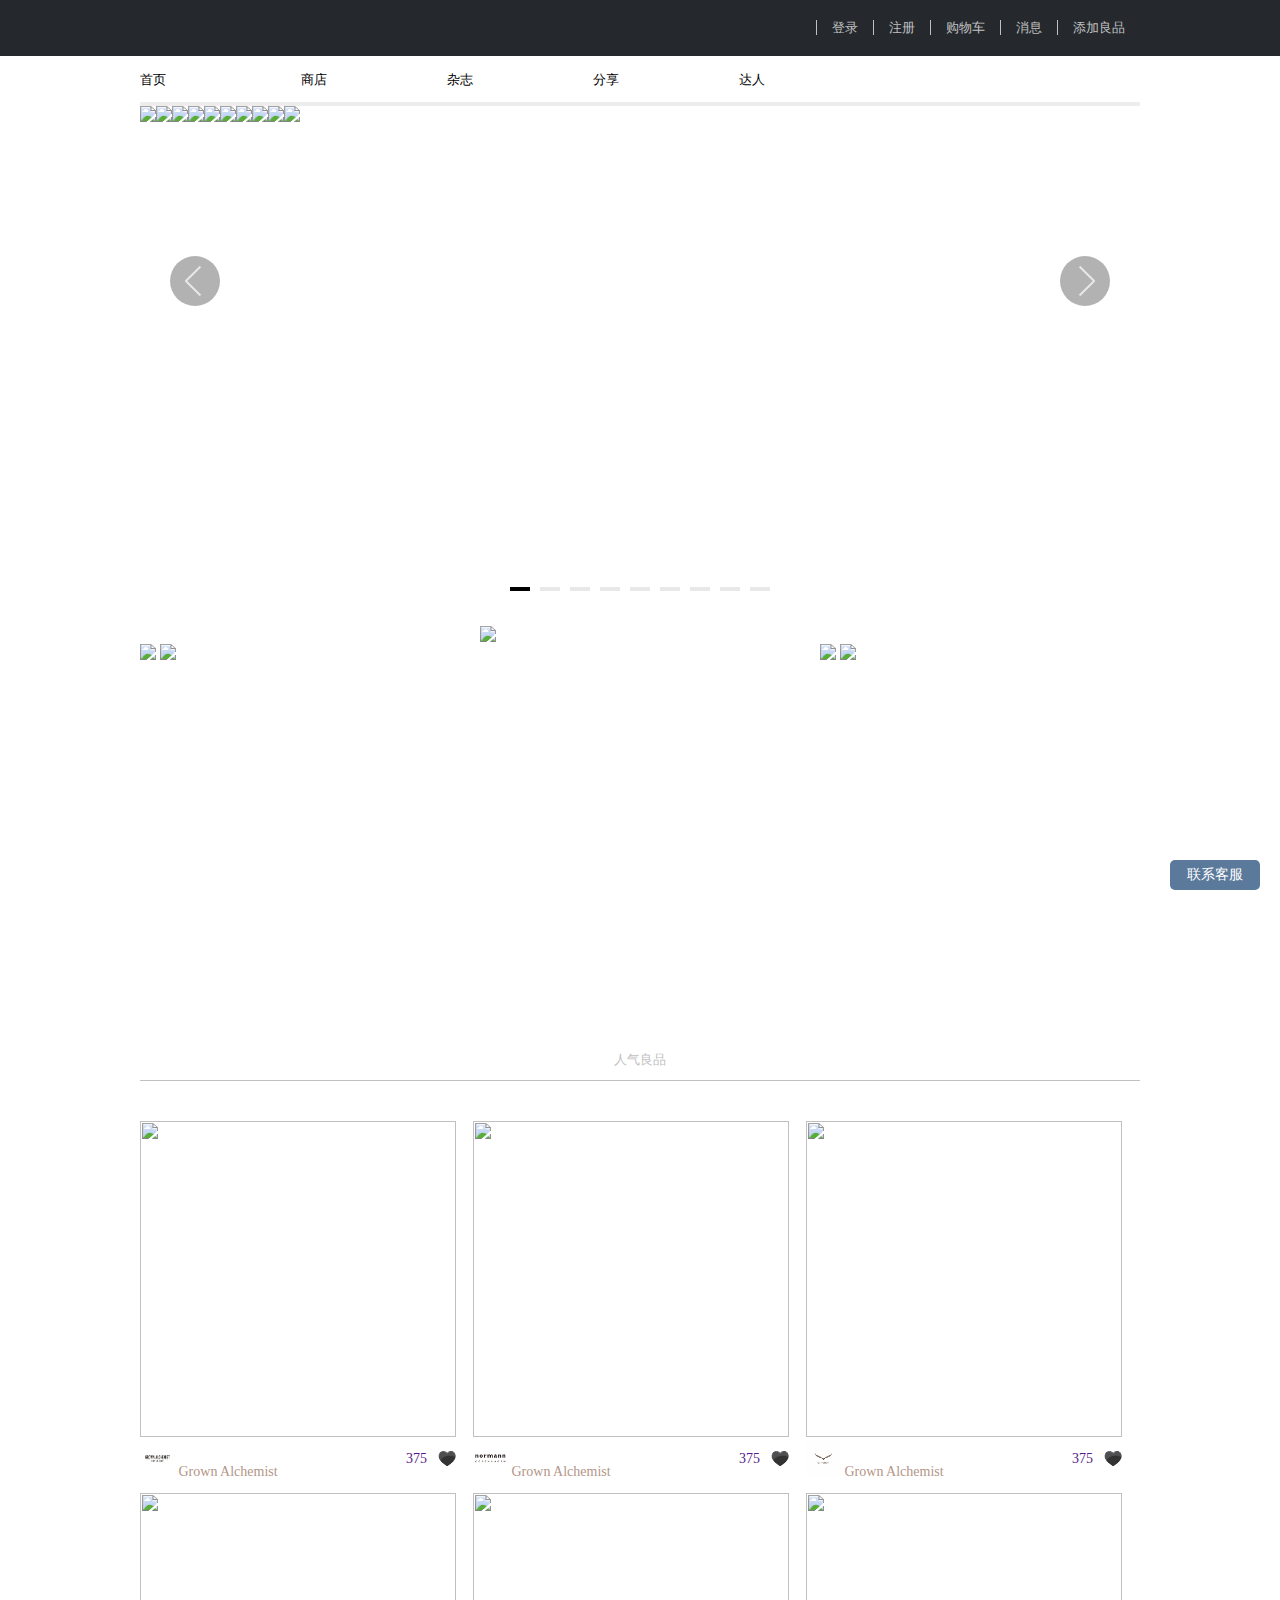
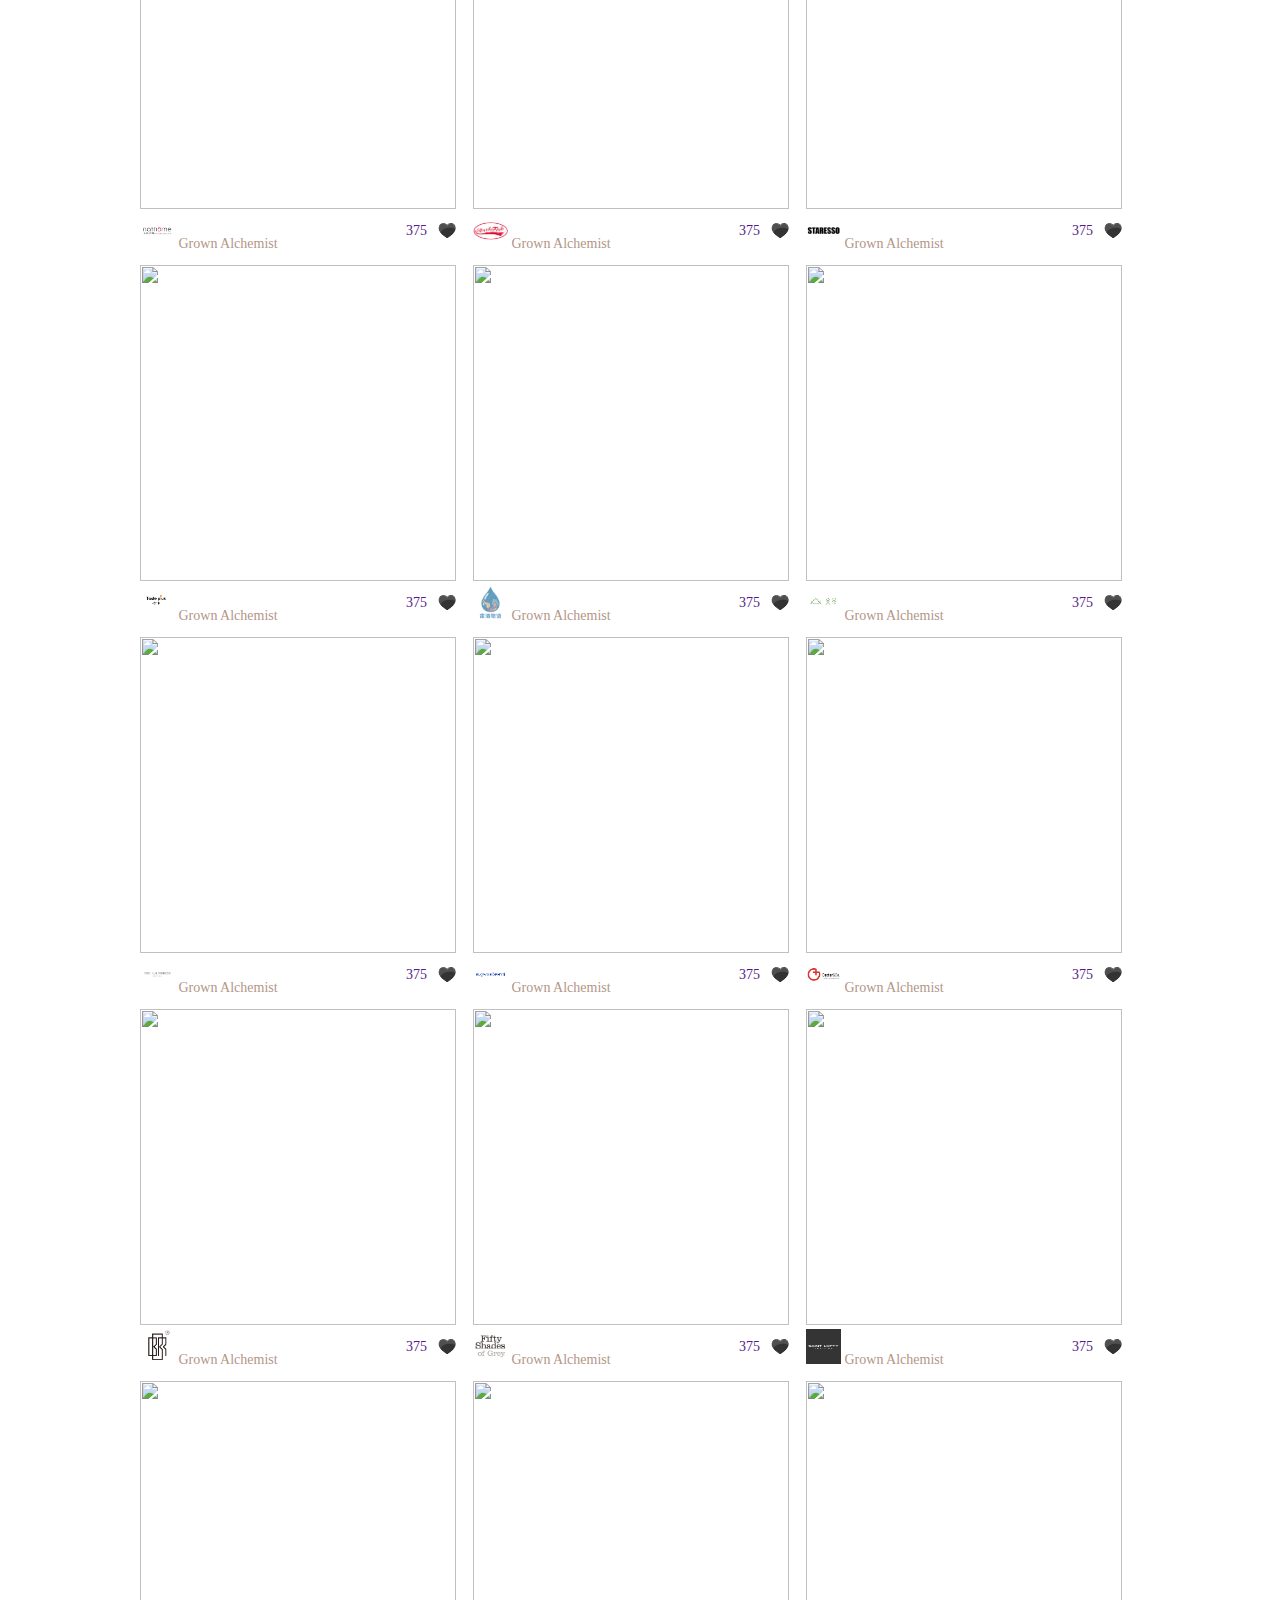
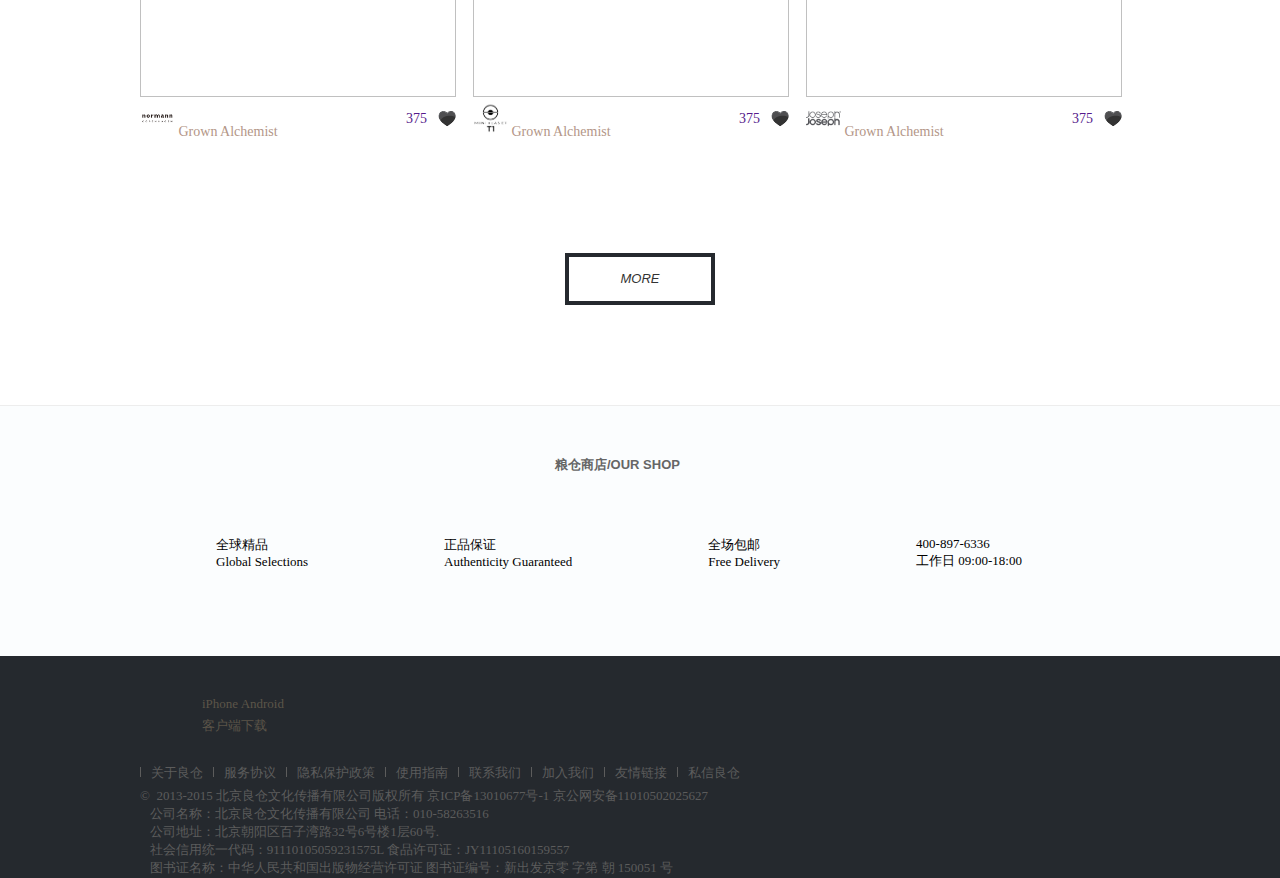
==== commit da1a2142: "修改" ====
--- a/granary/index.html
+++ b/granary/index.html
@@ -6,6 +6,7 @@
 		<link rel="stylesheet" type="text/css" href="css/conmon.css"/>
 		<link rel="stylesheet" type="text/css" href="css/index.css"/>
 		<script src="js/jquery-3.2.1.js" type="text/javascript"></script>
+		<script type="text/javascript" src="js/jquery.cookie.js" ></script>
 	</head>
 	<body>
 		<!--顶部导航-->
@@ -13,9 +14,9 @@
 			<div class="navTop-content">
 				<a href="javascript:;"></a>
 				<ul>
-					<li><a href="http://127.0.0.1:8020/granary/indexdy.html">登录</a></li>
-					<li><a href="http://127.0.0.1:8020/granary/indexzc.html">注册</a></li>
-					<li><a href="http://127.0.0.1:8020/granary/shoppingCar.html">购物车</a></li>
+					<li><a href="indexdy.html" class="login1">登录</a></li>
+					<li><a href="indexzc.html" class="rigester">注册</a></li>
+					<li><a href="shoppingCar.html">购物车</a></li>
 					<li><a href="javascript:;">消息</a></li>
 					<li><a href="javascript:;">添加良品</a></li>									
 				</ul>
@@ -27,24 +28,24 @@
 				<ul>
 					<li class="current"><a href="javascript:;">首页</a></li>
 					<li class="shop">
-						<a href="http://127.0.0.1:8020/granary/shop.html">商店</a>
+						<a href="shop.html">商店</a>
 						<div class="shopNav">
 							<div class="shopBox">
 								<ul>
 									<li>
-										<a href="http://127.0.0.1:8020/granary/goods.html">
+										<a href="goods.html">
 											<img src="img/icon1.png"/>
 											<b>家居</b>
 										</a>
 									</li>
 									<li>
-										<a href="http://127.0.0.1:8020/granary/goods.html">
+										<a href="goods.html">
 											<img src="img/icon2.png"/>
 											<b>家具</b>
 										</a>
 									</li>
 									<li>
-										<a href="http://127.0.0.1:8020/granary/goods.html">
+										<a href="goods.html">
 											<img src="img/icon3.png"/>
 											<b>文具</b>
 										</a>
@@ -164,10 +165,17 @@
 						$(".shop").mouseleave(function(){
 							$(".shopNav").slideUp();
 						})
+						var token = $.cookie("token");
+						var username = $.cookie("username");
+						if(username){
+							$(".login1").html(username)
+							$(".rigester").html("")
+						}
+
 						
 					</script>
 					<li class="notes">
-						<a href="http://127.0.0.1:8020/granary/zazhi.html">杂志</a>
+						<a href="zazhi.html">杂志</a>
 						<div class="notesNav">
 							<div class="notesBox">
 								<ul>
@@ -190,7 +198,7 @@
 					</li>
 					
 					<li class="notes">
-						<a href="http://127.0.0.1:8020/granary/share.html">分享</a>
+						<a href="share.html">分享</a>
 						<div class="notesNav">
 							<div class="notesBox">
 								<ul>
@@ -228,13 +236,36 @@
 				<script>
 					$(".btn1").click(function(e){
 						
+						var value = $(".search").val();
+					//	console.log(value);
 						if($(".search").css("left") == "265px"){
 							
 							$(".search").animate({"left" : 0},100);
 							$(".search").focus();
+						 
+							
 						}
 						else{
-							$(".search").animate({"left" : 265},100)
+							
+							if(value!=""){
+								
+								var url = "http://h6.duchengjiu.top/shop/api_goods.php";
+								
+								var data = {
+									search_text:value,
+									page:1,
+									pagesize:20
+								}
+								
+								$.get(url,data,function(obj){
+									
+									console.log(obj)
+								})
+							}
+							else {
+								$(".search").animate({"left" : 265},100)
+							}
+							
 						}
 						
 					})
@@ -243,6 +274,8 @@
 					})
 				</script>
 			</div>
+			
+			
 			<!--轮播-->
 			<div class="lunbo">
 				<ul>
@@ -319,20 +352,14 @@
 					var i = 0
 					$(".next2").click(function(){
 						
-						if($(".lunbo>ul").is(":animated")){
-							return ;
-						}
-												
-						i++;
-						$(".lunbo>ul").animate({"left" : -i*1000},500,function(){
-							if(i>8){
-								$(".lunbo>ul").css("left",0)
-								i=0;
-								
-							}
-						})
-						$(".lunbo ol li").eq(i).addClass("current").siblings().removeClass("current");
+						move()
 					})
+					
+					var timer = setInterval(function(){
+						
+						move();
+					},3000);
+					
 					$(".prev2").click(function(){
 						
 						if($(".lunbo>ul").is(":animated")){
@@ -347,7 +374,35 @@
 								i=8;								
 							}														
 						})																		
-					})				
+					})
+					
+					$(".lunbo").mouseenter(function(){
+						
+						clearInterval(timer)
+					})
+					$(".lunbo").mouseleave(function(){
+						
+						timer = setInterval(function(){
+							
+							move();
+						},3000)
+					})
+					function move(){
+						
+						if($(".lunbo>ul").is(":animated")){
+							return ;
+						}
+												
+						i++;
+						$(".lunbo>ul").animate({"left" : -i*1000},1000,function(){
+							if(i>8){
+								$(".lunbo>ul").css("left",0)
+								i=0;
+								
+							}
+						})
+						$(".lunbo ol li").eq(i).addClass("current").siblings().removeClass("current");
+					}
 				})
 			</script>
 			<!--商品展示-->
@@ -373,7 +428,7 @@
 					<ul class="oneShop" id="oneShop">
 						<li>
 							<img src=""/>
-							<a href="http://127.0.0.1:8020/granary/goods.html">
+							<a href="javascript:;" class="zhezhao">
 								
 							</a>
 							<span>￥480</span>
@@ -391,7 +446,7 @@
 						</li>
 						<li>
 							<img src=""/>
-							<a href="http://127.0.0.1:8020/granary/goods.html">
+							<a href="javascript:;" class="zhezhao">
 								
 							</a>
 							<span>￥480</span>
@@ -711,16 +766,18 @@
 							pagesize: 18
 						}
 						$.get(url,data,function(str){
-
+							
+							console.log(str)
 							var arr = str.data;
 							$(".oneShop li>img").each(function(i){
+								$(".oneShop li>a").eq(i).attr("href","goods.html?id="+arr[i].goods_id)
 								$(".oneShop li>img").eq(i).attr("src",arr[i]["goods_thumb"])
 								$(".oneShop li>span").eq(i).html("￥"+arr[i]["price"])
 								$(".oneShop li>h4").eq(i).html(arr[i]["goods_name"])
 								$(".oneShop li>p").eq(i).html(arr[i]["goods_desc"])
 							})
 						})
-					})
+				})
 				</script>
 			</div>
 		</div>
@@ -843,5 +900,6 @@
 			</script>
 			<a href="javascript:;">联系客服</a>
 		</div>
+		<script type="text/javascript" src="js/xiding.js" ></script>
 	</body>
 </html>
--- a/granary/css/conmon.css
+++ b/granary/css/conmon.css
@@ -51,9 +51,14 @@
 	margin: 0 auto;
 }
 .pageNav{
+	width: 1000px;
 	height: 46px;
 	border-bottom: 4px solid #ededed;
 	line-height: 46px;
+	position: fixed;
+	top: 56px;
+	z-index: 999;
+	background: #fff;
 }
 .pageNav>ul{
 	float: left;
@@ -98,6 +103,7 @@
 	top: 0;
 	left: 265px;
 	overflow: hidden;
+	outline: medium;
 	/*left: 100px;*/
 }
 .btn1{
@@ -106,6 +112,7 @@
 	float: right;
 	background: none;
 	border: none;
+	outline: medium;
 	cursor: pointer;
 	background: url(../img/icon.png) no-repeat -167px -143px;
 }
@@ -427,3 +434,17 @@
 .footer-b-t>a:hover>ul{
 	display: block;
 }
+.goodsBot>a{
+	display: block;
+	width: 142px;
+	height: 44px;
+	border: 4px solid #25292e;
+	color: #333;
+	font: 13px/44px arial;
+	text-align: center;
+	margin: 100px auto;
+	font-style: italic;
+}
+.clear{
+	clear: both;
+}
--- a/granary/css/index.css
+++ b/granary/css/index.css
@@ -3,6 +3,7 @@
 	height: 510px;
 	overflow: hidden;
 	position: relative;
+	margin-top: 50px;
 }
 .lunbo>ul{
 	width: 10000px;
@@ -127,6 +128,7 @@
 	white-space: nowrap;
 	text-overflow: ellipsis;
 	display: none;
+	text-align: center;
 }
 .oneShop>li>p{
 	position: absolute;
@@ -140,6 +142,7 @@
 	white-space: nowrap;
 	text-overflow: ellipsis;
 	display: none;
+	text-align: center;
 }
 .oneShop>li>div{
 	position: relative;
@@ -168,17 +171,5 @@
 	background: url(../img/xin_black.png) no-repeat center right;
 	
 }
-.goodsBot>a{
-	display: block;
-	width: 142px;
-	height: 44px;
-	border: 4px solid #25292e;
-	color: #333;
-	font: 13px/44px arial;
-	text-align: center;
-	margin: 100px auto;
-	font-style: italic;
-}
-.contTit{
-	
-}
+
+
